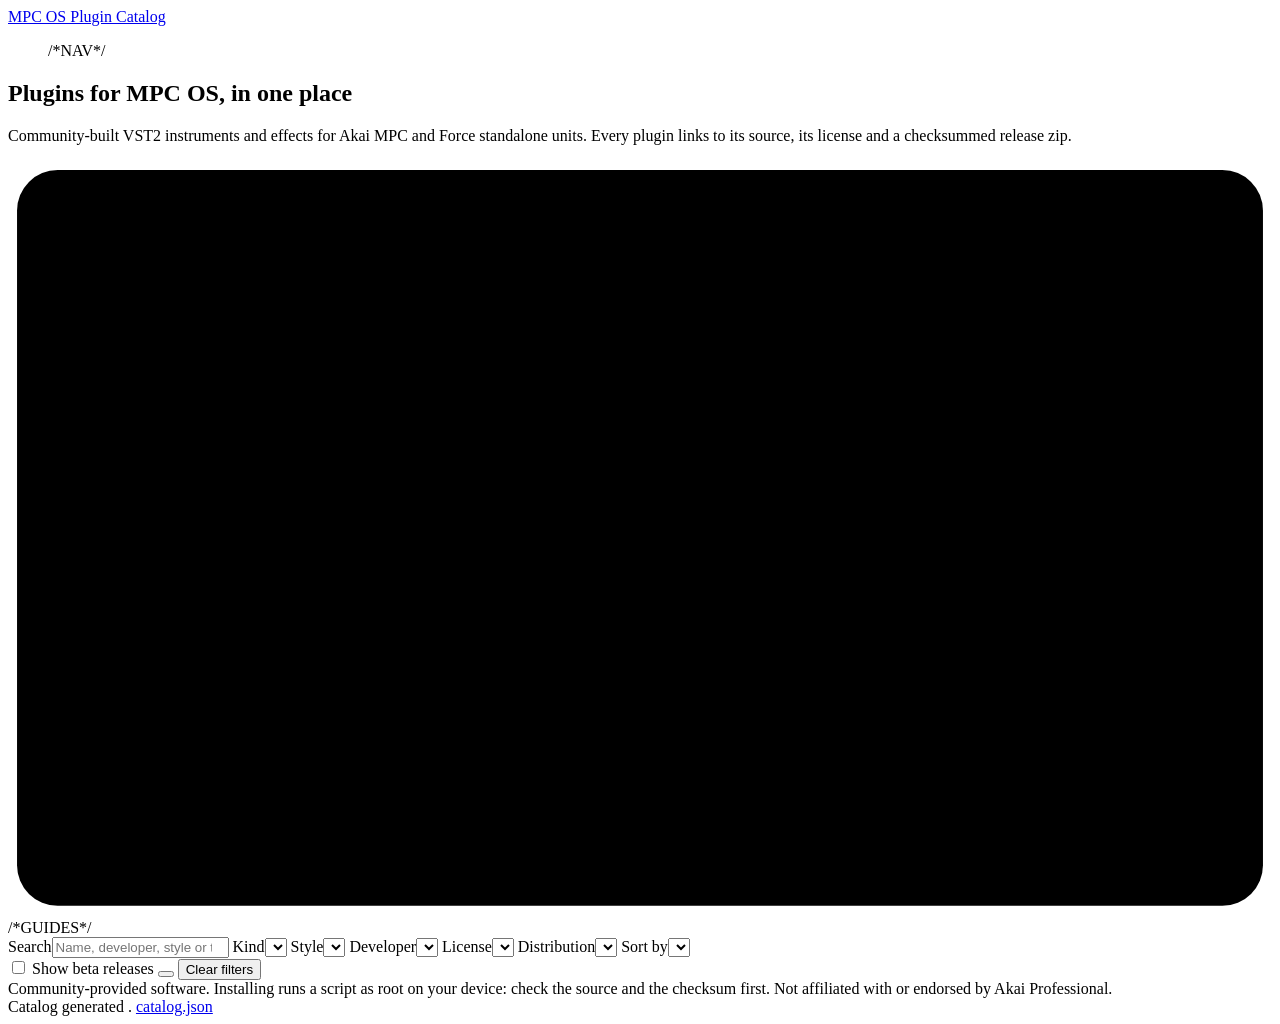
==== tools/catalog_site/index.template.html @ 5e8cc0ba "guide: mention install locations in Connect and What you need, Register as the fix for a plugin that" ====
<!doctype html>
<html lang="en">
<head>
<meta charset="utf-8">
<meta name="viewport" content="width=device-width, initial-scale=1">
<title>MPC OS Plugin Catalog</title>
<meta name="description" content="Community-built VST2 plugins for Akai MPC and Force standalone units, with versions, licenses and checksummed downloads.">
<link rel="alternate" type="application/atom+xml" title="New releases" href="feed.xml">
<link rel="stylesheet" href="https://fonts.googleapis.com/css2?family=Roboto:wght@400;500;700&family=Titillium+Web:wght@400;600;700&display=swap">
<style>
/*SITE_CSS*/
</style>
</head>
<body>
<div class="bar"><div class="wrap nav">
  <div class="brand"><span class="dot"></span><a href="index.html">MPC OS Plugin Catalog</a></div>
  <nav aria-label="Site"><ul>/*NAV*/</ul></nav>
</div></div></div>
<main class="wrap">
  <section class="mast">
    <div>
      <h1>Plugins for MPC OS, in one place</h1>
      <p>Community-built VST2 instruments and effects for Akai MPC and Force standalone units. Every plugin links to its source, its license and a checksummed release zip.</p>
    </div>
    <svg class="mpc" viewBox="0 0 560 334" role="img" aria-label="Line drawing of an MPC: screen with four Q-Link encoders and buttons beneath it, a jog wheel below, and sixteen pads on the left">
      <rect class="body" x="4" y="4" width="552" height="326" rx="18"/>
      <g transform="translate(268 0)">
      <rect class="screen" x="26" y="26" width="240" height="96" rx="6"/>
      <path class="ui" d="M42 44h90M42 60h140M42 74h110M42 88h160"/>
      <rect class="ui-hot" x="42" y="100" width="52" height="14" rx="3"/>
      <path class="ui" d="M222 38v72"/>
      <g id="qlinks"></g>
      <g id="fbtns"></g>
      <circle class="wheel" cx="146" cy="268" r="48"/>
      <circle class="wheel-in" cx="146" cy="268" r="28"/>
      <line class="tick" x1="146" y1="245" x2="146" y2="253"/>
      <g id="sbtns"></g>
      </g>
      <g id="pads"></g>
    </svg>
  </section>

  <div class="pagelist">/*GUIDES*/</div>

  <div class="tools">
    <label class="search">Search<input id="q" type="search" placeholder="Name, developer, style or tag"></label>
    <label>Kind<select id="f-kind"></select></label>
    <label>Style<select id="f-style"></select></label>
    <label>Developer<select id="f-dev"></select></label>
    <label>License<select id="f-lic"></select></label>
    <label>Distribution<select id="f-dist"></select></label>
    <label>Sort by<select id="sort"></select></label>
  </div>
  <div class="status">
    <span id="count" aria-live="polite"></span>
    <span>
      <label><input type="checkbox" id="beta"> Show beta releases</label>
      <button class="dir" type="button" id="dir" aria-label="Reverse sort order"></button>
      <button class="linkbtn" type="button" id="clear">Clear filters</button>
    </span>
  </div>

  <div class="grid" id="grid"></div>
  <p class="empty" id="empty" hidden>No plugins match these filters.</p>

  <details class="install" id="inst" hidden>
    <summary><span id="inst-count"></span><span class="hint">Get the install command</span></summary>
    <div class="body">
      <p>Needs SSH access as <b>root</b> to your device (a modded unit). Save your project first: the script asks before it stops MPC, installs everything you ticked, and starts MPC once.</p>
      <label class="ipl">Your device's IP address<input id="ip" type="text" inputmode="decimal" autocomplete="off" spellcheck="false" placeholder="e.g. 192.168.1.20"></label>
      <p class="ipbad" id="ipbad" role="alert" hidden>Use the address as numbers and dots (or a host name): letters, digits, dots and hyphens only.</p>
      <p class="lab">Paste this into a terminal (Terminal on Mac, PowerShell on Windows 10 or later)</p>
      <pre class="cmd"><code id="cmd-main"></code></pre>
      <div class="actions"><button class="btn-l primary" type="button" id="copy-main">Copy command</button><span class="copied" id="copied" role="status"></span></div>
      <details class="how">
        <summary>Read the script first (recommended)</summary>
        <p>It is one plain shell script. Download it, read it, check its hash, then run it:</p>
        <pre class="cmd"><code id="cmd-review"></code></pre>
        <p class="also" id="hashline"></p>
        <p class="also"><a id="script-link" href="mpc-store.sh">Open mpc-store.sh in your browser</a>. It only installs what you name, checks each download against the checksum in the catalog, and never restarts MPC without asking.</p>
      </details>
      <details class="how">
        <summary>Other commands</summary>
        <p class="also">Same first part, different last word: <code>list</code> (what is available and installed), <code>update</code> (newer versions of what you installed with this script), <code>remove &lt;id&gt;</code>, <code>prune</code> (delete old backups of MPC's settings), <code>sync</code> (register plugin folders you copied into Synths by hand).</p>
        <pre class="cmd"><code id="cmd-more"></code></pre>
      </details>
    </div>
  </details>

  <footer>Community-provided software. Installing runs a script as root on your device: check the source and the checksum first. Not affiliated with or endorsed by Akai Professional.<br>
    Catalog generated <span id="gen"></span>. <a href="catalog.json">catalog.json</a></footer>
</main>

<script id="data" type="application/json">/*CATALOG_JSON*/</script>
<script id="store" type="application/json">/*STORE_JSON*/</script>
<script>
var CAT = JSON.parse(document.getElementById("data").textContent);
var P = CAT.plugins;
var state = { q: "", kind: "", style: "", dev: "", lic: "", dist: "", sort: "updated", rev: false, beta: false, sel: [] };
var STORE = JSON.parse(document.getElementById("store").textContent);
var BY_WARNING = "The result contains firmware-derived data: build it yourself, install it on your own devices only, never share it.";
var ID_RE = /^[a-z0-9]+(-[a-z0-9]+)*$/;
function isBY(p) { return p.distribution === "build-yourself"; }
function kindsOf(p) { var k = [p.kind]; (p.components || []).forEach(function (c) { if (k.indexOf(c.kind) < 0) k.push(c.kind); }); return k; }
var SORTS = {
  name:      { label: "Name",              cmp: function (a, b) { return a.name.localeCompare(b.name); }, desc: false },
  updated:   { label: "Recently updated",  cmp: function (a, b) { return a.updated.localeCompare(b.updated); }, desc: true },
  downloads: { label: "Downloads",         cmp: function (a, b) { return a.downloads - b.downloads; }, desc: true },
  developer: { label: "Developer",         cmp: function (a, b) { return a.author.localeCompare(b.author) || a.name.localeCompare(b.name); }, desc: false },
  kind:      { label: "Kind",              cmp: function (a, b) { return a.kind.localeCompare(b.kind) || a.name.localeCompare(b.name); }, desc: false }
};
function $(id) { return document.getElementById(id); }
function esc(s) { return String(s == null ? "" : s).replace(/[&<>"]/g, function (c) { return {"&":"&amp;","<":"&lt;",">":"&gt;",'"':"&quot;"}[c]; }); }
function uniq(f) { var o = {}; P.forEach(function (p) { var v = f(p); if (v) o[v] = 1; }); return Object.keys(o).sort(); }
function fillSelect(id, all, values, label) {
  $(id).innerHTML = '<option value="">' + all + '</option>' + values.map(function (v) { return '<option value="' + esc(v) + '">' + esc(label ? label(v) : v) + '</option>'; }).join("");
}
var KINDS = { instrument: "Instruments", effect: "Effects" };
var title = function (s) { return s.replace(/-/g, " ").replace(/^./, function (c) { return c.toUpperCase(); }); };
var allKinds = {}; P.forEach(function (p) { kindsOf(p).forEach(function (k) { allKinds[k] = 1; }); });
fillSelect("f-kind", "All kinds", Object.keys(allKinds).sort(), function (v) { return KINDS[v] || v; });
fillSelect("f-dist", "Any distribution", ["release", "build-yourself"], function (v) { return v === "release" ? "Download a release zip" : "Build it yourself"; });
fillSelect("f-style", "All styles", uniq(function (p) { return p.style; }), title);
fillSelect("f-dev", "All developers", uniq(function (p) { return p.author; }));
fillSelect("f-lic", "Any license", ["open", "source-available"], function (v) { return v === "open" ? "Open source" : "Source-available (restricted use)"; });
$("sort").innerHTML = Object.keys(SORTS).map(function (k) { return '<option value="' + k + '">' + SORTS[k].label + '</option>'; }).join("");
$("gen").textContent = CAT.generated || "";

function shown(p) {   /* the version to feature */
  var v = p.versions.filter(function (x) { return !x.yanked; });
  var stable = v.filter(function (x) { return x.channel === "stable"; })[0];
  var beta = v.filter(function (x) { return x.channel === "beta"; })[0];
  if (state.beta && beta && (!stable || beta.date >= stable.date)) return beta;
  return stable || (state.beta ? beta : null) || null;
}
function match(p) {
  var s = state, hay = [p.name, p.author, p.style || "", (p.tags || []).join(" "), p.summary].join(" ").toLowerCase();
  if (s.q && hay.indexOf(s.q.toLowerCase()) < 0) return false;
  if (s.kind && kindsOf(p).indexOf(s.kind) < 0) return false;
  if (s.dist === "build-yourself" && !isBY(p)) return false;
  if (s.dist === "release" && isBY(p)) return false;
  if (s.style && p.style !== s.style) return false;
  if (s.dev && p.author !== s.dev) return false;
  if (s.lic === "open" && p.source_available) return false;
  if (s.lic === "source-available" && !p.source_available) return false;
  return true;
}
function size(n) { return n > 1e6 ? (n / 1e6).toFixed(1) + " MB" : Math.round(n / 1e3) + " KB"; }
function testedRow(v) {
  if (!v) return "";
  return '<dt>Tested on</dt><dd>' + (v.tested && v.tested.length ? v.tested.map(function (t) { return esc(t.device + (t.firmware ? " " + t.firmware : "") + (t.date ? " (" + t.date + ")" : "")); }).join(", ") : "Not reported") + '</dd>';
}
function safeUrl(u) { return /^https:\/\//.test(u) ? u : "#"; }
function card(p) {
  var by = isBY(p), v = shown(p), tags = [];
  if (by) tags.push('<span class="tag build" title="No download: you build it from your own files">Build it yourself</span>');
  tags.push('<span class="tag">' + esc(p.kind) + '</span>');
  if (p.style) tags.push('<span class="tag">' + esc(title(p.style)) + '</span>');
  tags.push('<span class="tag">' + esc(p.license) + '</span>');
  if (p.source_available) tags.push('<span class="tag warn" title="Source is public but the license limits how it may be used">Restricted use</span>');
  (p.tags || []).forEach(function (t) { if (!(by && t === "firmware-derived")) tags.push('<span class="tag">' + esc(t) + '</span>'); });
  var hist = p.versions.length ? '<details class="vers"><summary>Versions (' + p.versions.length + ')</summary><table>' + p.versions.map(function (x) {
    var cols = by ? '<td><a href="' + esc(safeUrl(x.source_url)) + '">tag ' + esc(x.tag) + '</a></td>' : '<td>' + size(x.size) + '</td><td title="sha256 ' + esc(x.sha256) + '">' + esc(x.sha256.slice(0, 10)) + '</td>';
    return '<tr class="' + (x.yanked ? "y" : "") + '"><td>v' + esc(x.version) + '</td><td>' + esc(x.date) + '</td><td>' + esc(x.channel) + (x.yanked ? ", yanked" : "") + '</td>' + cols + '</tr>';
  }).join("") + '</table></details>' : "";
  var head = '<article class="card' + (by ? " by" : "") + '"><header><div><h2>' + esc(p.name) + '</h2><div class="by">by ' + esc(p.author) + '</div></div>' +
    (v ? '<span class="ver" title="Latest ' + (by ? "tag" : esc(v.channel) + " release") + '">v' + esc(v.version) + (v.channel === "beta" ? " beta" : "") + '</span>' : '<span class="ver">' + (by ? "no tag" : "no release") + '</span>') + '</header>' +
    '<div class="tags">' + tags.join("") + '</div><p>' + esc(p.summary) + '</p>';
  if (by) {
    var b = p.build, docs = safeUrl(b.docs_url.replace("{tag}", v ? v.tag : "HEAD"));
    var names = p.requires_user_files.map(function (f) { return esc(f.name); }).join("; ");
    var comps = (p.components || []).length > 1;
    var hasMore = comps || p.requires_user_files.some(function (f) { return f.description; }) || (b.needs || []).length;
    var tested = v ? (v.tested && v.tested.length ? v.tested.map(function (t) { return esc(t.device + (t.firmware ? " " + t.firmware : "") + (t.date ? " (" + t.date + ")" : "")); }).join(", ") : "not reported") : "";
    return head +
      '<p class="needline"><strong>You need:</strong> ' + names + '</p>' +
      '<pre class="cmd"><code>' + esc(b.command) + '</code></pre>' +
      '<p class="line">Run this on your computer (needs Docker), not on the device. <a href="build.html#plugins-you-build-yourself">Step by step</a></p>' +
      (hasMore ? '<details class="how"><summary>Details and other requirements</summary><ul>' + p.requires_user_files.map(function (f) { return '<li><strong>' + esc(f.name) + '</strong>: ' + esc(f.description) + '</li>'; }).join("") + '</ul>' +
        ((b.needs || []).length ? '<p class="also">Also needs: ' + b.needs.map(esc).join(", ") + '.</p>' : '') +
        (comps ? '<p class="also">Installs: ' + p.components.map(function (c) { return esc(c.name + " (" + c.kind + ")"); }).join(", ") + '.</p>' : '') + '</details>' : '') +
      '<p class="fw" role="note">' + esc(BY_WARNING) + '</p>' +
      '<p class="line">Updated ' + esc(p.updated || "n/a") + (v ? ' &middot; Tested on: ' + tested : '') + '</p>' +
      '<div class="actions"><a class="btn-l primary" href="' + esc(docs) + '">How to build</a>' +
      '<a class="btn-l" href="https://github.com/' + esc(p.repo) + '">Source</a></div>' + hist + '</article>';
  }
  return head +
    '<dl class="meta"><dt>Updated</dt><dd>' + esc(p.updated || "n/a") + '</dd><dt>Downloads</dt><dd>' + p.downloads.toLocaleString() + '</dd>' + testedRow(v) +
    (v ? '<dt>Projects</dt><dd>Compat ' + v.param_compat + ' (saved projects break only when this changes)</dd>' : '') + '<dt>Source</dt><dd>' + esc(p.repo) + '</dd></dl>' +
    '<div class="actions">' + (v ? '<a class="btn-l primary" href="' + esc(v.url) + '">Download</a>' : '') +
    '<a class="btn-l" href="https://github.com/' + esc(p.repo) + '">Source</a>' +
    (v && ID_RE.test(p.id) ? '<label class="pick"><input type="checkbox" data-pick="' + esc(p.id) + '"' + (state.sel.indexOf(p.id) >= 0 ? " checked" : "") + '> Add to install list</label>' : '') +
    '</div>' + hist + '</article>';
}
function render() {
  var out = P.filter(match), so = SORTS[state.sort];
  out.sort(function (a, b) { var r = so.cmp(a, b); return (so.desc ? -r : r) * (state.rev ? -1 : 1); });
  $("grid").innerHTML = out.map(card).join("");
  $("empty").hidden = out.length > 0;
  $("count").textContent = out.length + " of " + P.length + " plugin" + (P.length === 1 ? "" : "s");
  var down = so.desc !== state.rev;
  $("dir").textContent = down ? "Z-A / high-low" : "A-Z / low-high";
  $("dir").title = "Sorted " + (down ? "descending" : "ascending");
  save();
}
function save() {
  var d = { q: state.q, kind: state.kind, style: state.style, dev: state.dev, lic: state.lic, dist: state.dist, sort: state.sort === "updated" ? "" : state.sort, rev: state.rev ? "1" : "", beta: state.beta ? "1" : "", sel: state.sel.join(",") }, q = [];
  Object.keys(d).forEach(function (k) { if (d[k]) q.push(k + "=" + encodeURIComponent(d[k])); });
  try { history.replaceState(null, "", q.length ? "#" + q.join("&") : location.pathname + location.search); } catch (e) {}
}
function load() {
  location.hash.replace(/^#/, "").split("&").forEach(function (kv) {
    var i = kv.indexOf("="); if (i < 0) return;
    var k = kv.slice(0, i), v = decodeURIComponent(kv.slice(i + 1));
    if (k === "rev" || k === "beta") state[k] = v === "1";
    else if (k === "sel") state.sel = v.split(",").filter(function (id) { return ID_RE.test(id) && P.some(function (p) { return p.id === id && !isBY(p); }); });
    else if (k in state) state[k] = v;
  });
  if (!SORTS[state.sort]) state.sort = "updated";
}
var map = { "q": "q", "f-kind": "kind", "f-style": "style", "f-dev": "dev", "f-lic": "lic", "f-dist": "dist", "sort": "sort" };
Object.keys(map).forEach(function (id) { $(id).addEventListener(id === "q" ? "input" : "change", function () { state[map[id]] = $(id).value; if (id === "sort") state.rev = false; render(); }); });
$("beta").addEventListener("change", function () { state.beta = $("beta").checked; render(); });
$("dir").addEventListener("click", function () { state.rev = !state.rev; render(); });
$("clear").addEventListener("click", function () { state = { q: "", kind: "", style: "", dev: "", lic: "", dist: "", sort: "updated", rev: false, beta: false, sel: state.sel }; sync(); render(); });
function sync() { Object.keys(map).forEach(function (id) { $(id).value = state[map[id]]; }); $("beta").checked = state.beta; }
load(); sync(); render();

/* Install command: ssh into the device, download mpc-store.sh from this site, run it. The plugin ids are validated above and the
   address below, and everything is written with textContent, so nothing typed here can inject markup or shell syntax. */
var SITE = /^https?:$/.test(location.protocol) ? new URL(".", location.href).href : "https://sd88me.github.io/mpc-vst-plugins/";
var IP_RE = /^[A-Za-z0-9]([A-Za-z0-9.-]*[A-Za-z0-9])?$/;
function target() { var v = $("ip").value.trim(); return v && IP_RE.test(v) ? v : "<device-ip>"; }
function withScript(args, tty) {   /* one ssh call: fetch the script, then run it. -t so its questions can be answered */
  return "ssh " + (tty ? "-t " : "") + "root@" + target() + ' "wget -qO /tmp/mpc-store.sh ' + SITE + "mpc-store.sh && sh /tmp/mpc-store.sh " + args + '"';
}
function panel() {
  var n = state.sel.length, bad = $("ip").value.trim() !== "" && !IP_RE.test($("ip").value.trim());
  $("inst").hidden = n === 0;
  $("inst-count").textContent = n + " plugin" + (n === 1 ? "" : "s") + " selected";
  $("ipbad").hidden = !bad;
  $("cmd-main").textContent = withScript("install " + state.sel.join(" "), true);
  var t = target();
  $("cmd-review").textContent = 'ssh root@' + t + ' "wget -qO /tmp/mpc-store.sh ' + SITE + 'mpc-store.sh"\n' +
    'ssh root@' + t + ' "cat /tmp/mpc-store.sh"\n' +
    (STORE["mpc-store.sh"] ? 'ssh root@' + t + ' "sha256sum /tmp/mpc-store.sh"\n' : "") +
    'ssh -t root@' + t + ' "sh /tmp/mpc-store.sh install ' + state.sel.join(" ") + '"';
  $("hashline").textContent = STORE["mpc-store.sh"] ? "The hash it should print: " + STORE["mpc-store.sh"] : "";
  $("script-link").href = SITE + "mpc-store.sh";
  $("cmd-more").textContent = ["list", "update", "prune --keep 10", "sync"].map(function (a) { return withScript(a, a !== "list"); }).join("\n\n");
}
$("grid").addEventListener("change", function (e) {
  var id = e.target.getAttribute && e.target.getAttribute("data-pick"); if (!id) return;
  var i = state.sel.indexOf(id);
  if (e.target.checked && i < 0) state.sel.push(id); else if (!e.target.checked && i >= 0) state.sel.splice(i, 1);
  panel(); save();
});
$("ip").addEventListener("input", panel);
$("copy-main").addEventListener("click", function () {
  var text = $("cmd-main").textContent, done = function () { $("copied").textContent = "Copied"; setTimeout(function () { $("copied").textContent = ""; }, 2000); };
  if (navigator.clipboard && navigator.clipboard.writeText) navigator.clipboard.writeText(text).then(done, function () { selectCmd(); });
  else selectCmd();
  function selectCmd() { var r = document.createRange(); r.selectNodeContents($("cmd-main")); var s = getSelection(); s.removeAllRanges(); s.addRange(r); $("copied").textContent = "Selected: press Ctrl+C / Cmd+C"; }
});
panel();

/* MPC drawing */
function put(id, html) { $(id).innerHTML = html; }
var h = "", i, j;
for (i = 0; i < 4; i++) { var cx = 26 + 30 + i * 60; h += '<circle class="knob" cx="' + cx + '" cy="146" r="12"/><line class="tick" x1="' + cx + '" y1="137" x2="' + cx + '" y2="142" transform="rotate(' + (i * 40 - 60) + ' ' + cx + ' 146)"/>'; }
put("qlinks", h);
h = ""; for (j = 0; j < 2; j++) for (i = 0; i < 6; i++) h += '<rect class="btn" x="' + (26 + i * 40.6) + '" y="' + (176 + j * 20) + '" width="34" height="14" rx="3"/>';
put("fbtns", h);
h = ""; for (j = 0; j < 3; j++) { h += '<rect class="btn' + (j === 2 ? " rec" : "") + '" x="26" y="' + (240 + j * 24) + '" width="40" height="18" rx="3"/><rect class="btn" x="226" y="' + (240 + j * 24) + '" width="40" height="18" rx="3"/>'; }
put("sbtns", h);
var lit = { 1: "on", 2: "on", 6: "alt", 9: "on", 11: "on pulse", 14: "alt" };
h = ""; for (i = 0; i < 16; i++) { var r = Math.floor(i / 4), c = i % 4; h += '<rect class="pad ' + (lit[i] || "") + '" x="' + (26 + c * 63) + '" y="' + (26 + r * 71) + '" width="57" height="65" rx="5"/>'; }
put("pads", h);
</script>
</body>
</html>
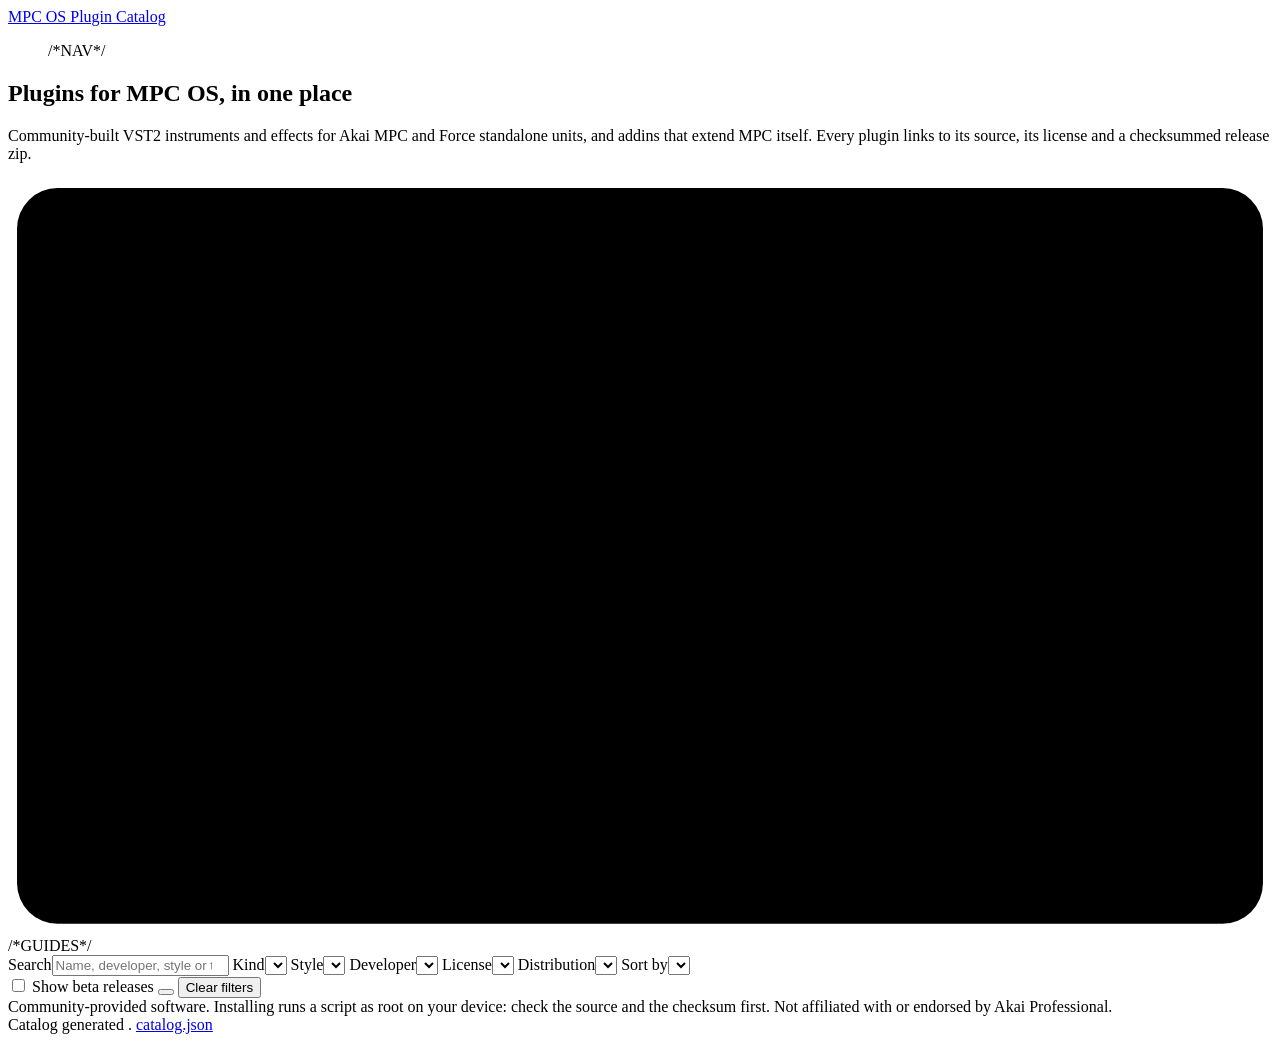
==== commit 7726388c: "catalog: addin entries (kind "addin") in the registry, catalog.tsv and the site An addin entry is a " ====
--- a/tools/catalog_site/index.template.html
+++ b/tools/catalog_site/index.template.html
@@ -20,7 +20,7 @@
   <section class="mast">
     <div>
       <h1>Plugins for MPC OS, in one place</h1>
-      <p>Community-built VST2 instruments and effects for Akai MPC and Force standalone units. Every plugin links to its source, its license and a checksummed release zip.</p>
+      <p>Community-built VST2 instruments and effects for Akai MPC and Force standalone units, and addins that extend MPC itself. Every plugin links to its source, its license and a checksummed release zip.</p>
     </div>
     <svg class="mpc" viewBox="0 0 560 334" role="img" aria-label="Line drawing of an MPC: screen with four Q-Link encoders and buttons beneath it, a jog wheel below, and sixteen pads on the left">
       <rect class="body" x="4" y="4" width="552" height="326" rx="18"/>
@@ -115,7 +115,7 @@
 function fillSelect(id, all, values, label) {
   $(id).innerHTML = '<option value="">' + all + '</option>' + values.map(function (v) { return '<option value="' + esc(v) + '">' + esc(label ? label(v) : v) + '</option>'; }).join("");
 }
-var KINDS = { instrument: "Instruments", effect: "Effects" };
+var KINDS = { instrument: "Instruments", effect: "Effects", addin: "Addins" };
 var title = function (s) { return s.replace(/-/g, " ").replace(/^./, function (c) { return c.toUpperCase(); }); };
 var allKinds = {}; P.forEach(function (p) { kindsOf(p).forEach(function (k) { allKinds[k] = 1; }); });
 fillSelect("f-kind", "All kinds", Object.keys(allKinds).sort(), function (v) { return KINDS[v] || v; });
@@ -154,7 +154,7 @@
 function card(p) {
   var by = isBY(p), v = shown(p), tags = [];
   if (by) tags.push('<span class="tag build" title="No download: you build it from your own files">Build it yourself</span>');
-  tags.push('<span class="tag">' + esc(p.kind) + '</span>');
+  tags.push(p.kind === "addin" ? '<span class="tag" title="Loaded into MPC when it starts (LD_PRELOAD), not a plugin on a track">addin</span>' : '<span class="tag">' + esc(p.kind) + '</span>');
   if (p.style) tags.push('<span class="tag">' + esc(title(p.style)) + '</span>');
   tags.push('<span class="tag">' + esc(p.license) + '</span>');
   if (p.source_available) tags.push('<span class="tag warn" title="Source is public but the license limits how it may be used">Restricted use</span>');
@@ -186,7 +186,7 @@
   }
   return head +
     '<dl class="meta"><dt>Updated</dt><dd>' + esc(p.updated || "n/a") + '</dd><dt>Downloads</dt><dd>' + p.downloads.toLocaleString() + '</dd>' + testedRow(v) +
-    (v ? '<dt>Projects</dt><dd>Compat ' + v.param_compat + ' (saved projects break only when this changes)</dd>' : '') + '<dt>Source</dt><dd>' + esc(p.repo) + '</dd></dl>' +
+    (v && p.kind !== "addin" ? '<dt>Projects</dt><dd>Compat ' + v.param_compat + ' (saved projects break only when this changes)</dd>' : '') + '<dt>Source</dt><dd>' + esc(p.repo) + '</dd></dl>' +
     '<div class="actions">' + (v ? '<a class="btn-l primary" href="' + esc(v.url) + '">Download</a>' : '') +
     '<a class="btn-l" href="https://github.com/' + esc(p.repo) + '">Source</a>' +
     (v && ID_RE.test(p.id) ? '<label class="pick"><input type="checkbox" data-pick="' + esc(p.id) + '"' + (state.sel.indexOf(p.id) >= 0 ? " checked" : "") + '> Add to install list</label>' : '') +
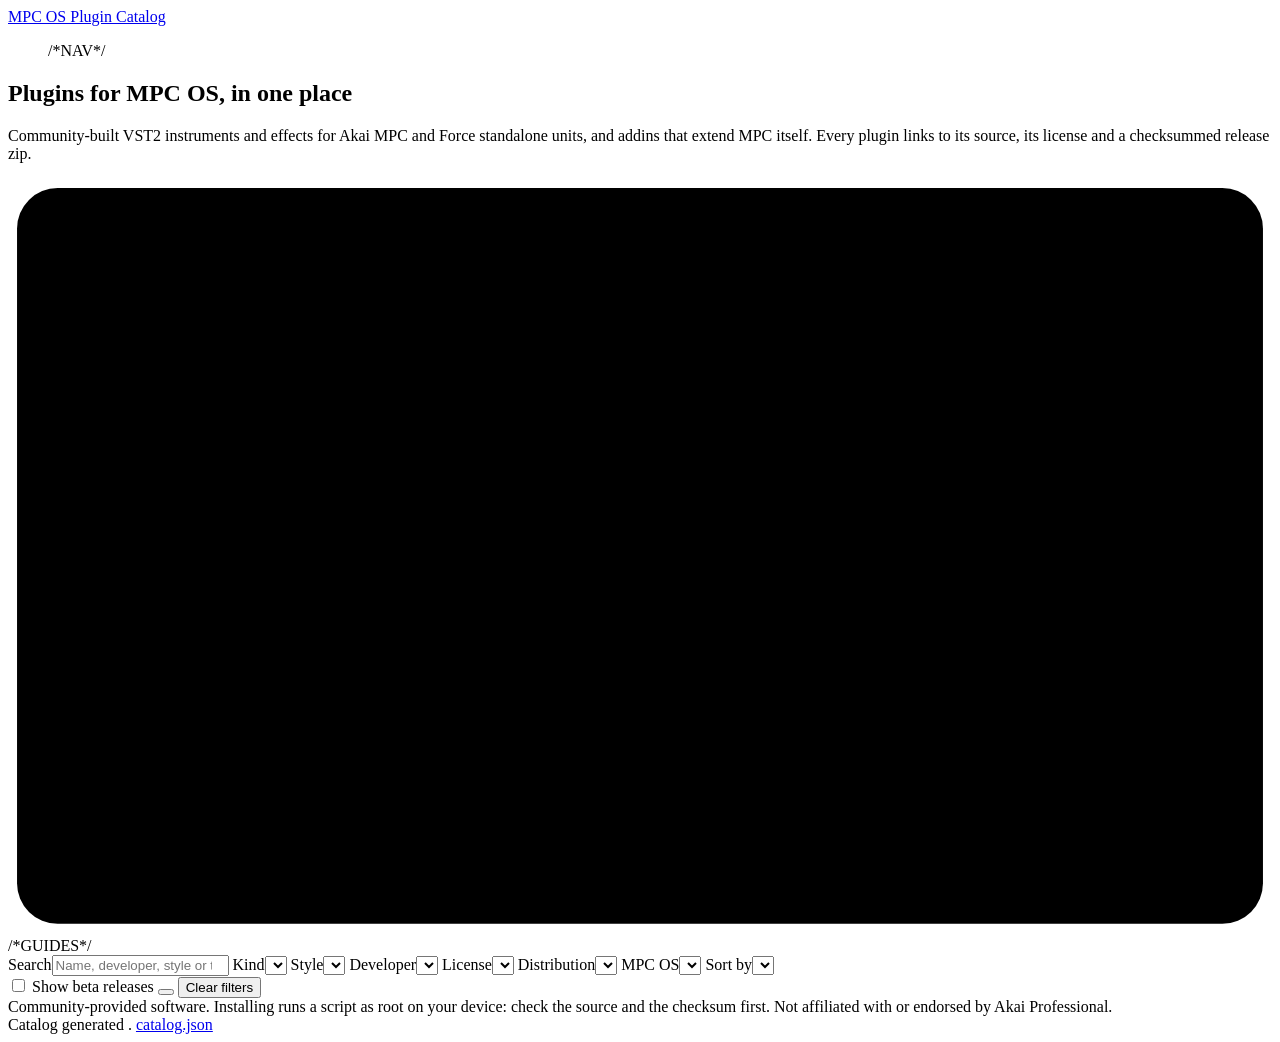
==== commit 9eb1516c: "catalog site: plugin screenshot at the top of its card, edge to edge Co-authored-by: Cursor <cursora" ====
--- a/tools/catalog_site/index.template.html
+++ b/tools/catalog_site/index.template.html
@@ -49,6 +49,7 @@
     <label>Developer<select id="f-dev"></select></label>
     <label>License<select id="f-lic"></select></label>
     <label>Distribution<select id="f-dist"></select></label>
+    <label>MPC OS<select id="f-os"></select></label>
     <label>Sort by<select id="sort"></select></label>
   </div>
   <div class="status">
@@ -96,7 +97,7 @@
 <script>
 var CAT = JSON.parse(document.getElementById("data").textContent);
 var P = CAT.plugins;
-var state = { q: "", kind: "", style: "", dev: "", lic: "", dist: "", sort: "updated", rev: false, beta: false, sel: [] };
+var state = { q: "", kind: "", style: "", dev: "", lic: "", dist: "", os: "", sort: "updated", rev: false, beta: false, sel: [] };
 var STORE = JSON.parse(document.getElementById("store").textContent);
 var BY_WARNING = "The result contains firmware-derived data: build it yourself, install it on your own devices only, never share it.";
 var ID_RE = /^[a-z0-9]+(-[a-z0-9]+)*$/;
@@ -120,6 +121,7 @@
 var allKinds = {}; P.forEach(function (p) { kindsOf(p).forEach(function (k) { allKinds[k] = 1; }); });
 fillSelect("f-kind", "All kinds", Object.keys(allKinds).sort(), function (v) { return KINDS[v] || v; });
 fillSelect("f-dist", "Any distribution", ["release", "build-yourself"], function (v) { return v === "release" ? "Download a release zip" : "Build it yourself"; });
+fillSelect("f-os", "Any MPC OS", ["2x", "3x"], function (v) { return v === "2x" ? "Works on MPC OS 2.x" : "MPC OS 3.x only"; });
 fillSelect("f-style", "All styles", uniq(function (p) { return p.style; }), title);
 fillSelect("f-dev", "All developers", uniq(function (p) { return p.author; }));
 fillSelect("f-lic", "Any license", ["open", "source-available"], function (v) { return v === "open" ? "Open source" : "Source-available (restricted use)"; });
@@ -132,6 +134,24 @@
   var beta = v.filter(function (x) { return x.channel === "beta"; })[0];
   if (state.beta && beta && (!stable || beta.date >= stable.date)) return beta;
   return stable || (state.beta ? beta : null) || null;
+}
+/* Which MPC OS generations a version works on (catalog_check.py works it out from the skin and glibc; docs/OS2_SKINS.md). Absent for
+   addins, build-yourself entries and catalogs built before the field: no badge then. */
+function osGens(v) { return v && v.os_compat && v.os_compat.length ? v.os_compat : null; }
+function tested2x(v) { return !!(v && (v.tested || []).some(function (t) { return /^2\./.test(t.firmware || ""); })); }
+function osWhy(v) {   /* plain words; the exact reasons stay in the tooltip */
+  var w = v.os_compat_why || [], lib = w.some(function (x) { return /^needs glibc/.test(x); }), skin = w.some(function (x) { return !/^needs glibc/.test(x); });
+  return (lib ? "needs a newer system library than MPC OS 2.x has" : "") + (lib && skin ? "; " : "") + (skin ? "its skin uses a newer file format than MPC OS 2.x reads" : "");
+}
+function osTag(v) {
+  var g = osGens(v); if (!g) return "";
+  if (g.indexOf("2.x") >= 0) return '<span class="tag ok" title="' + esc("Skin and library checked against MPC OS 2.15.1's own skins and glibc. " + (tested2x(v) ? "Tested on a 2.x unit." : "Not yet tested on a 2.x unit.")) + '">MPC OS 2.x + 3.x' + (tested2x(v) ? " &middot; tested" : "") + '</span>';
+  return '<span class="tag warn" title="' + esc("Not compatible with MPC OS 2.x" + (osWhy(v) ? ": " + osWhy(v) : "") + ((v.os_compat_why || []).length ? " (" + v.os_compat_why.join("; ") + ")" : "")) + '">MPC OS 3.x only</span>';
+}
+function osRow(v) {
+  var g = osGens(v); if (!g) return "";
+  if (g.indexOf("2.x") >= 0) return '<dt>MPC OS</dt><dd>2.x and 3.x (' + (tested2x(v) ? "tested on a 2.x unit" : "checked against 2.15.1's own skins, not yet tested on a 2.x unit") + ')</dd>';
+  return '<dt>MPC OS</dt><dd>3.x only' + (osWhy(v) ? ' (' + esc(osWhy(v)) + ')' : '') + '</dd>';
 }
 function match(p) {
   var s = state, hay = [p.name, p.author, p.style || "", (p.tags || []).join(" "), p.summary].join(" ").toLowerCase();
@@ -143,6 +163,7 @@
   if (s.dev && p.author !== s.dev) return false;
   if (s.lic === "open" && p.source_available) return false;
   if (s.lic === "source-available" && !p.source_available) return false;
+  if (s.os) { var g = osGens(shown(p)); if (!g || (s.os === "2x") !== (g.indexOf("2.x") >= 0)) return false; }
   return true;
 }
 function size(n) { return n > 1e6 ? (n / 1e6).toFixed(1) + " MB" : Math.round(n / 1e3) + " KB"; }
@@ -158,12 +179,14 @@
   if (p.style) tags.push('<span class="tag">' + esc(title(p.style)) + '</span>');
   tags.push('<span class="tag">' + esc(p.license) + '</span>');
   if (p.source_available) tags.push('<span class="tag warn" title="Source is public but the license limits how it may be used">Restricted use</span>');
+  if (!by && p.kind !== "addin" && osTag(v)) tags.push(osTag(v));
   (p.tags || []).forEach(function (t) { if (!(by && t === "firmware-derived")) tags.push('<span class="tag">' + esc(t) + '</span>'); });
   var hist = p.versions.length ? '<details class="vers"><summary>Versions (' + p.versions.length + ')</summary><table>' + p.versions.map(function (x) {
     var cols = by ? '<td><a href="' + esc(safeUrl(x.source_url)) + '">tag ' + esc(x.tag) + '</a></td>' : '<td>' + size(x.size) + '</td><td title="sha256 ' + esc(x.sha256) + '">' + esc(x.sha256.slice(0, 10)) + '</td>';
     return '<tr class="' + (x.yanked ? "y" : "") + '"><td>v' + esc(x.version) + '</td><td>' + esc(x.date) + '</td><td>' + esc(x.channel) + (x.yanked ? ", yanked" : "") + '</td>' + cols + '</tr>';
   }).join("") + '</table></details>' : "";
-  var head = '<article class="card' + (by ? " by" : "") + '"><header><div><h2>' + esc(p.name) + '</h2><div class="by">by ' + esc(p.author) + '</div></div>' +
+  var shot = p.screenshot && safeUrl(p.screenshot) !== "#" ? '<a class="shot" href="' + esc(p.screenshot) + '"><img src="' + esc(p.screenshot) + '" alt="' + esc(p.name) + ' screenshot" loading="lazy"></a>' : "";
+  var head = '<article class="card' + (by ? " by" : "") + '">' + shot + '<header><div><h2>' + esc(p.name) + '</h2><div class="by">by ' + esc(p.author) + '</div></div>' +
     (v ? '<span class="ver" title="Latest ' + (by ? "tag" : esc(v.channel) + " release") + '">v' + esc(v.version) + (v.channel === "beta" ? " beta" : "") + '</span>' : '<span class="ver">' + (by ? "no tag" : "no release") + '</span>') + '</header>' +
     '<div class="tags">' + tags.join("") + '</div><p>' + esc(p.summary) + '</p>';
   if (by) {
@@ -185,7 +208,7 @@
       '<a class="btn-l" href="https://github.com/' + esc(p.repo) + '">Source</a></div>' + hist + '</article>';
   }
   return head +
-    '<dl class="meta"><dt>Updated</dt><dd>' + esc(p.updated || "n/a") + '</dd><dt>Downloads</dt><dd>' + p.downloads.toLocaleString() + '</dd>' + testedRow(v) +
+    '<dl class="meta"><dt>Updated</dt><dd>' + esc(p.updated || "n/a") + '</dd><dt>Downloads</dt><dd>' + p.downloads.toLocaleString() + '</dd>' + testedRow(v) + (p.kind !== "addin" ? osRow(v) : "") +
     (v && p.kind !== "addin" ? '<dt>Projects</dt><dd>Compat ' + v.param_compat + ' (saved projects break only when this changes)</dd>' : '') + '<dt>Source</dt><dd>' + esc(p.repo) + '</dd></dl>' +
     '<div class="actions">' + (v ? '<a class="btn-l primary" href="' + esc(v.url) + '">Download</a>' : '') +
     '<a class="btn-l" href="https://github.com/' + esc(p.repo) + '">Source</a>' +
@@ -204,7 +227,7 @@
   save();
 }
 function save() {
-  var d = { q: state.q, kind: state.kind, style: state.style, dev: state.dev, lic: state.lic, dist: state.dist, sort: state.sort === "updated" ? "" : state.sort, rev: state.rev ? "1" : "", beta: state.beta ? "1" : "", sel: state.sel.join(",") }, q = [];
+  var d = { q: state.q, kind: state.kind, style: state.style, dev: state.dev, lic: state.lic, dist: state.dist, os: state.os, sort: state.sort === "updated" ? "" : state.sort, rev: state.rev ? "1" : "", beta: state.beta ? "1" : "", sel: state.sel.join(",") }, q = [];
   Object.keys(d).forEach(function (k) { if (d[k]) q.push(k + "=" + encodeURIComponent(d[k])); });
   try { history.replaceState(null, "", q.length ? "#" + q.join("&") : location.pathname + location.search); } catch (e) {}
 }
@@ -218,11 +241,11 @@
   });
   if (!SORTS[state.sort]) state.sort = "updated";
 }
-var map = { "q": "q", "f-kind": "kind", "f-style": "style", "f-dev": "dev", "f-lic": "lic", "f-dist": "dist", "sort": "sort" };
+var map = { "q": "q", "f-kind": "kind", "f-style": "style", "f-dev": "dev", "f-lic": "lic", "f-dist": "dist", "f-os": "os", "sort": "sort" };
 Object.keys(map).forEach(function (id) { $(id).addEventListener(id === "q" ? "input" : "change", function () { state[map[id]] = $(id).value; if (id === "sort") state.rev = false; render(); }); });
 $("beta").addEventListener("change", function () { state.beta = $("beta").checked; render(); });
 $("dir").addEventListener("click", function () { state.rev = !state.rev; render(); });
-$("clear").addEventListener("click", function () { state = { q: "", kind: "", style: "", dev: "", lic: "", dist: "", sort: "updated", rev: false, beta: false, sel: state.sel }; sync(); render(); });
+$("clear").addEventListener("click", function () { state = { q: "", kind: "", style: "", dev: "", lic: "", dist: "", os: "", sort: "updated", rev: false, beta: false, sel: state.sel }; sync(); render(); });
 function sync() { Object.keys(map).forEach(function (id) { $(id).value = state[map[id]]; }); $("beta").checked = state.beta; }
 load(); sync(); render();
 
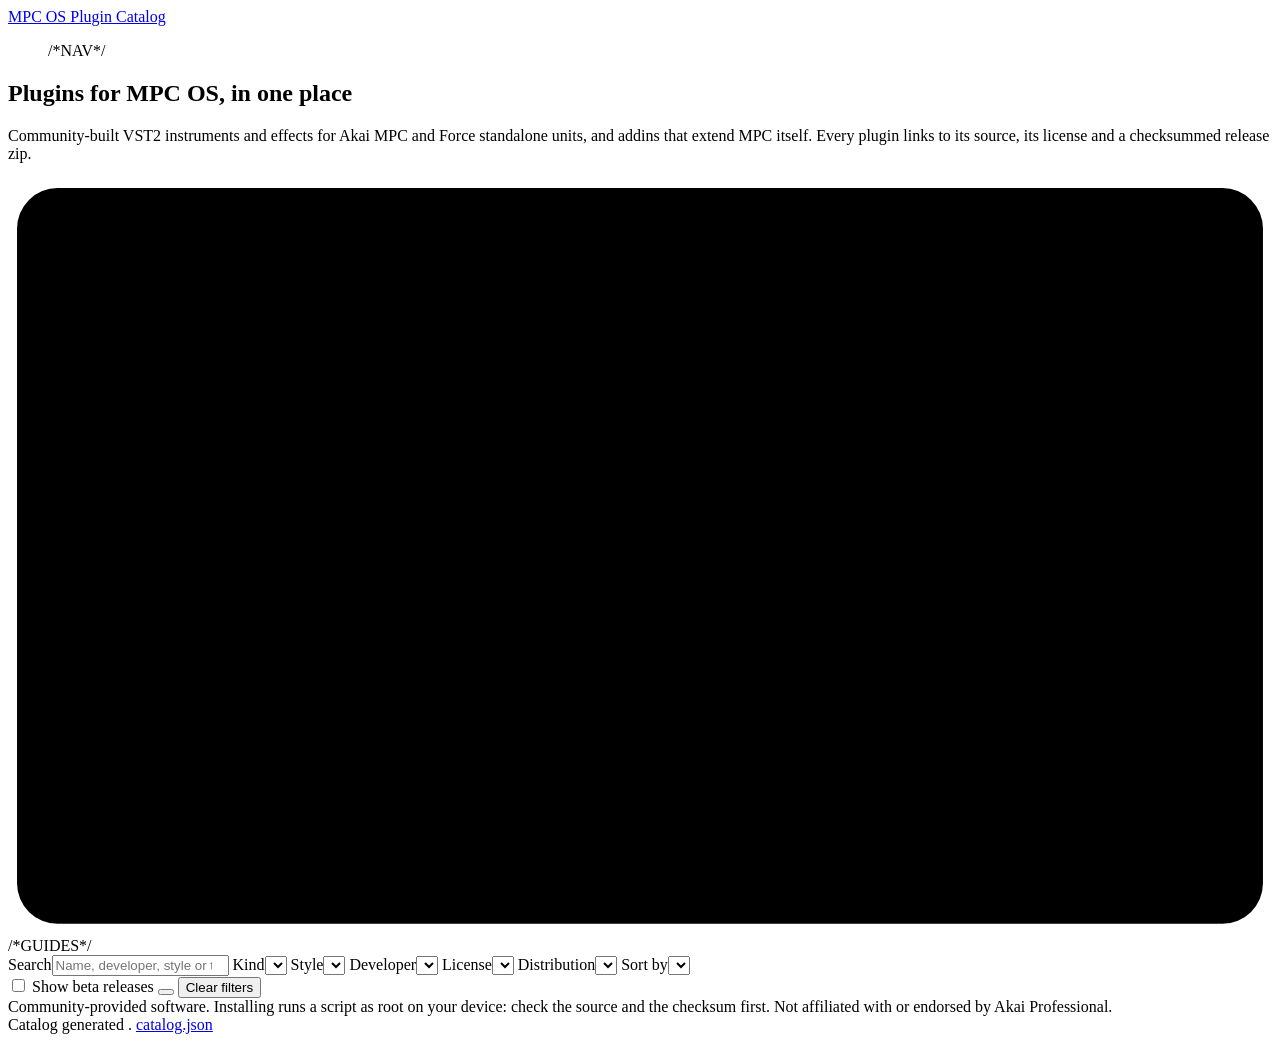
==== commit 670b20b9: "Merge pull request #144 from jacob-sabella/addins Addins: shared LD_PRELOAD installer, catalog kind " ====
--- a/tools/catalog_site/index.template.html
+++ b/tools/catalog_site/index.template.html
@@ -49,7 +49,6 @@
     <label>Developer<select id="f-dev"></select></label>
     <label>License<select id="f-lic"></select></label>
     <label>Distribution<select id="f-dist"></select></label>
-    <label>MPC OS<select id="f-os"></select></label>
     <label>Sort by<select id="sort"></select></label>
   </div>
   <div class="status">
@@ -97,7 +96,7 @@
 <script>
 var CAT = JSON.parse(document.getElementById("data").textContent);
 var P = CAT.plugins;
-var state = { q: "", kind: "", style: "", dev: "", lic: "", dist: "", os: "", sort: "updated", rev: false, beta: false, sel: [] };
+var state = { q: "", kind: "", style: "", dev: "", lic: "", dist: "", sort: "updated", rev: false, beta: false, sel: [] };
 var STORE = JSON.parse(document.getElementById("store").textContent);
 var BY_WARNING = "The result contains firmware-derived data: build it yourself, install it on your own devices only, never share it.";
 var ID_RE = /^[a-z0-9]+(-[a-z0-9]+)*$/;
@@ -121,7 +120,6 @@
 var allKinds = {}; P.forEach(function (p) { kindsOf(p).forEach(function (k) { allKinds[k] = 1; }); });
 fillSelect("f-kind", "All kinds", Object.keys(allKinds).sort(), function (v) { return KINDS[v] || v; });
 fillSelect("f-dist", "Any distribution", ["release", "build-yourself"], function (v) { return v === "release" ? "Download a release zip" : "Build it yourself"; });
-fillSelect("f-os", "Any MPC OS", ["2x", "3x"], function (v) { return v === "2x" ? "Works on MPC OS 2.x" : "MPC OS 3.x only"; });
 fillSelect("f-style", "All styles", uniq(function (p) { return p.style; }), title);
 fillSelect("f-dev", "All developers", uniq(function (p) { return p.author; }));
 fillSelect("f-lic", "Any license", ["open", "source-available"], function (v) { return v === "open" ? "Open source" : "Source-available (restricted use)"; });
@@ -134,24 +132,6 @@
   var beta = v.filter(function (x) { return x.channel === "beta"; })[0];
   if (state.beta && beta && (!stable || beta.date >= stable.date)) return beta;
   return stable || (state.beta ? beta : null) || null;
-}
-/* Which MPC OS generations a version works on (catalog_check.py works it out from the skin and glibc; docs/OS2_SKINS.md). Absent for
-   addins, build-yourself entries and catalogs built before the field: no badge then. */
-function osGens(v) { return v && v.os_compat && v.os_compat.length ? v.os_compat : null; }
-function tested2x(v) { return !!(v && (v.tested || []).some(function (t) { return /^2\./.test(t.firmware || ""); })); }
-function osWhy(v) {   /* plain words; the exact reasons stay in the tooltip */
-  var w = v.os_compat_why || [], lib = w.some(function (x) { return /^needs glibc/.test(x); }), skin = w.some(function (x) { return !/^needs glibc/.test(x); });
-  return (lib ? "needs a newer system library than MPC OS 2.x has" : "") + (lib && skin ? "; " : "") + (skin ? "its skin uses a newer file format than MPC OS 2.x reads" : "");
-}
-function osTag(v) {
-  var g = osGens(v); if (!g) return "";
-  if (g.indexOf("2.x") >= 0) return '<span class="tag ok" title="' + esc("Skin and library checked against MPC OS 2.15.1's own skins and glibc. " + (tested2x(v) ? "Tested on a 2.x unit." : "Not yet tested on a 2.x unit.")) + '">MPC OS 2.x + 3.x' + (tested2x(v) ? " &middot; tested" : "") + '</span>';
-  return '<span class="tag warn" title="' + esc("Not compatible with MPC OS 2.x" + (osWhy(v) ? ": " + osWhy(v) : "") + ((v.os_compat_why || []).length ? " (" + v.os_compat_why.join("; ") + ")" : "")) + '">MPC OS 3.x only</span>';
-}
-function osRow(v) {
-  var g = osGens(v); if (!g) return "";
-  if (g.indexOf("2.x") >= 0) return '<dt>MPC OS</dt><dd>2.x and 3.x (' + (tested2x(v) ? "tested on a 2.x unit" : "checked against 2.15.1's own skins, not yet tested on a 2.x unit") + ')</dd>';
-  return '<dt>MPC OS</dt><dd>3.x only' + (osWhy(v) ? ' (' + esc(osWhy(v)) + ')' : '') + '</dd>';
 }
 function match(p) {
   var s = state, hay = [p.name, p.author, p.style || "", (p.tags || []).join(" "), p.summary].join(" ").toLowerCase();
@@ -163,7 +143,6 @@
   if (s.dev && p.author !== s.dev) return false;
   if (s.lic === "open" && p.source_available) return false;
   if (s.lic === "source-available" && !p.source_available) return false;
-  if (s.os) { var g = osGens(shown(p)); if (!g || (s.os === "2x") !== (g.indexOf("2.x") >= 0)) return false; }
   return true;
 }
 function size(n) { return n > 1e6 ? (n / 1e6).toFixed(1) + " MB" : Math.round(n / 1e3) + " KB"; }
@@ -179,14 +158,12 @@
   if (p.style) tags.push('<span class="tag">' + esc(title(p.style)) + '</span>');
   tags.push('<span class="tag">' + esc(p.license) + '</span>');
   if (p.source_available) tags.push('<span class="tag warn" title="Source is public but the license limits how it may be used">Restricted use</span>');
-  if (!by && p.kind !== "addin" && osTag(v)) tags.push(osTag(v));
   (p.tags || []).forEach(function (t) { if (!(by && t === "firmware-derived")) tags.push('<span class="tag">' + esc(t) + '</span>'); });
   var hist = p.versions.length ? '<details class="vers"><summary>Versions (' + p.versions.length + ')</summary><table>' + p.versions.map(function (x) {
     var cols = by ? '<td><a href="' + esc(safeUrl(x.source_url)) + '">tag ' + esc(x.tag) + '</a></td>' : '<td>' + size(x.size) + '</td><td title="sha256 ' + esc(x.sha256) + '">' + esc(x.sha256.slice(0, 10)) + '</td>';
     return '<tr class="' + (x.yanked ? "y" : "") + '"><td>v' + esc(x.version) + '</td><td>' + esc(x.date) + '</td><td>' + esc(x.channel) + (x.yanked ? ", yanked" : "") + '</td>' + cols + '</tr>';
   }).join("") + '</table></details>' : "";
-  var shot = p.screenshot && safeUrl(p.screenshot) !== "#" ? '<a class="shot" href="' + esc(p.screenshot) + '"><img src="' + esc(p.screenshot) + '" alt="' + esc(p.name) + ' screenshot" loading="lazy"></a>' : "";
-  var head = '<article class="card' + (by ? " by" : "") + '">' + shot + '<header><div><h2>' + esc(p.name) + '</h2><div class="by">by ' + esc(p.author) + '</div></div>' +
+  var head = '<article class="card' + (by ? " by" : "") + '"><header><div><h2>' + esc(p.name) + '</h2><div class="by">by ' + esc(p.author) + '</div></div>' +
     (v ? '<span class="ver" title="Latest ' + (by ? "tag" : esc(v.channel) + " release") + '">v' + esc(v.version) + (v.channel === "beta" ? " beta" : "") + '</span>' : '<span class="ver">' + (by ? "no tag" : "no release") + '</span>') + '</header>' +
     '<div class="tags">' + tags.join("") + '</div><p>' + esc(p.summary) + '</p>';
   if (by) {
@@ -208,7 +185,7 @@
       '<a class="btn-l" href="https://github.com/' + esc(p.repo) + '">Source</a></div>' + hist + '</article>';
   }
   return head +
-    '<dl class="meta"><dt>Updated</dt><dd>' + esc(p.updated || "n/a") + '</dd><dt>Downloads</dt><dd>' + p.downloads.toLocaleString() + '</dd>' + testedRow(v) + (p.kind !== "addin" ? osRow(v) : "") +
+    '<dl class="meta"><dt>Updated</dt><dd>' + esc(p.updated || "n/a") + '</dd><dt>Downloads</dt><dd>' + p.downloads.toLocaleString() + '</dd>' + testedRow(v) +
     (v && p.kind !== "addin" ? '<dt>Projects</dt><dd>Compat ' + v.param_compat + ' (saved projects break only when this changes)</dd>' : '') + '<dt>Source</dt><dd>' + esc(p.repo) + '</dd></dl>' +
     '<div class="actions">' + (v ? '<a class="btn-l primary" href="' + esc(v.url) + '">Download</a>' : '') +
     '<a class="btn-l" href="https://github.com/' + esc(p.repo) + '">Source</a>' +
@@ -227,7 +204,7 @@
   save();
 }
 function save() {
-  var d = { q: state.q, kind: state.kind, style: state.style, dev: state.dev, lic: state.lic, dist: state.dist, os: state.os, sort: state.sort === "updated" ? "" : state.sort, rev: state.rev ? "1" : "", beta: state.beta ? "1" : "", sel: state.sel.join(",") }, q = [];
+  var d = { q: state.q, kind: state.kind, style: state.style, dev: state.dev, lic: state.lic, dist: state.dist, sort: state.sort === "updated" ? "" : state.sort, rev: state.rev ? "1" : "", beta: state.beta ? "1" : "", sel: state.sel.join(",") }, q = [];
   Object.keys(d).forEach(function (k) { if (d[k]) q.push(k + "=" + encodeURIComponent(d[k])); });
   try { history.replaceState(null, "", q.length ? "#" + q.join("&") : location.pathname + location.search); } catch (e) {}
 }
@@ -241,11 +218,11 @@
   });
   if (!SORTS[state.sort]) state.sort = "updated";
 }
-var map = { "q": "q", "f-kind": "kind", "f-style": "style", "f-dev": "dev", "f-lic": "lic", "f-dist": "dist", "f-os": "os", "sort": "sort" };
+var map = { "q": "q", "f-kind": "kind", "f-style": "style", "f-dev": "dev", "f-lic": "lic", "f-dist": "dist", "sort": "sort" };
 Object.keys(map).forEach(function (id) { $(id).addEventListener(id === "q" ? "input" : "change", function () { state[map[id]] = $(id).value; if (id === "sort") state.rev = false; render(); }); });
 $("beta").addEventListener("change", function () { state.beta = $("beta").checked; render(); });
 $("dir").addEventListener("click", function () { state.rev = !state.rev; render(); });
-$("clear").addEventListener("click", function () { state = { q: "", kind: "", style: "", dev: "", lic: "", dist: "", os: "", sort: "updated", rev: false, beta: false, sel: state.sel }; sync(); render(); });
+$("clear").addEventListener("click", function () { state = { q: "", kind: "", style: "", dev: "", lic: "", dist: "", sort: "updated", rev: false, beta: false, sel: state.sel }; sync(); render(); });
 function sync() { Object.keys(map).forEach(function (id) { $(id).value = state[map[id]]; }); $("beta").checked = state.beta; }
 load(); sync(); render();
 
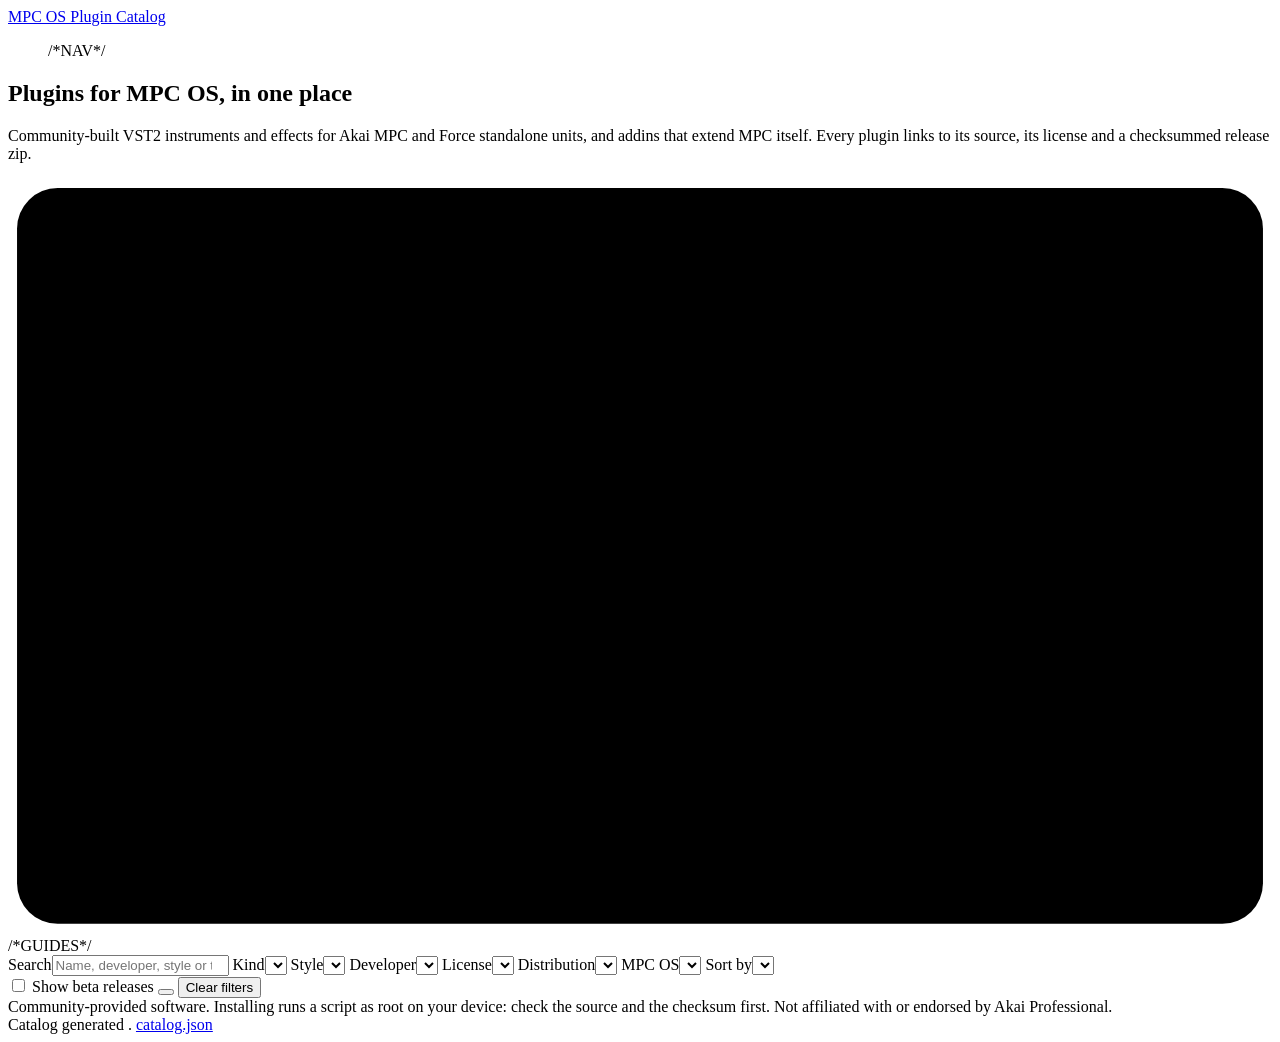
==== commit 17661af0: "site: MPC OS badge and filter from os_compat (phase 2) Each release card shows "MPC OS 2.x + 3.x" (w" ====
--- a/tools/catalog_site/index.template.html
+++ b/tools/catalog_site/index.template.html
@@ -49,6 +49,7 @@
     <label>Developer<select id="f-dev"></select></label>
     <label>License<select id="f-lic"></select></label>
     <label>Distribution<select id="f-dist"></select></label>
+    <label>MPC OS<select id="f-os"></select></label>
     <label>Sort by<select id="sort"></select></label>
   </div>
   <div class="status">
@@ -96,7 +97,7 @@
 <script>
 var CAT = JSON.parse(document.getElementById("data").textContent);
 var P = CAT.plugins;
-var state = { q: "", kind: "", style: "", dev: "", lic: "", dist: "", sort: "updated", rev: false, beta: false, sel: [] };
+var state = { q: "", kind: "", style: "", dev: "", lic: "", dist: "", os: "", sort: "updated", rev: false, beta: false, sel: [] };
 var STORE = JSON.parse(document.getElementById("store").textContent);
 var BY_WARNING = "The result contains firmware-derived data: build it yourself, install it on your own devices only, never share it.";
 var ID_RE = /^[a-z0-9]+(-[a-z0-9]+)*$/;
@@ -120,6 +121,7 @@
 var allKinds = {}; P.forEach(function (p) { kindsOf(p).forEach(function (k) { allKinds[k] = 1; }); });
 fillSelect("f-kind", "All kinds", Object.keys(allKinds).sort(), function (v) { return KINDS[v] || v; });
 fillSelect("f-dist", "Any distribution", ["release", "build-yourself"], function (v) { return v === "release" ? "Download a release zip" : "Build it yourself"; });
+fillSelect("f-os", "Any MPC OS", ["2x", "3x"], function (v) { return v === "2x" ? "Works on MPC OS 2.x" : "MPC OS 3.x only"; });
 fillSelect("f-style", "All styles", uniq(function (p) { return p.style; }), title);
 fillSelect("f-dev", "All developers", uniq(function (p) { return p.author; }));
 fillSelect("f-lic", "Any license", ["open", "source-available"], function (v) { return v === "open" ? "Open source" : "Source-available (restricted use)"; });
@@ -132,6 +134,24 @@
   var beta = v.filter(function (x) { return x.channel === "beta"; })[0];
   if (state.beta && beta && (!stable || beta.date >= stable.date)) return beta;
   return stable || (state.beta ? beta : null) || null;
+}
+/* Which MPC OS generations a version works on (catalog_check.py works it out from the skin and glibc; docs/OS2_SKINS.md). Absent for
+   addins, build-yourself entries and catalogs built before the field: no badge then. */
+function osGens(v) { return v && v.os_compat && v.os_compat.length ? v.os_compat : null; }
+function tested2x(v) { return !!(v && (v.tested || []).some(function (t) { return /^2\./.test(t.firmware || ""); })); }
+function osWhy(v) {   /* plain words; the exact reasons stay in the tooltip */
+  var w = v.os_compat_why || [], lib = w.some(function (x) { return /^needs glibc/.test(x); }), skin = w.some(function (x) { return !/^needs glibc/.test(x); });
+  return (lib ? "needs a newer system library than MPC OS 2.x has" : "") + (lib && skin ? "; " : "") + (skin ? "its skin uses a newer file format than MPC OS 2.x reads" : "");
+}
+function osTag(v) {
+  var g = osGens(v); if (!g) return "";
+  if (g.indexOf("2.x") >= 0) return '<span class="tag ok" title="' + esc("Skin and library checked against MPC OS 2.15.1's own skins and glibc. " + (tested2x(v) ? "Tested on a 2.x unit." : "Not yet tested on a 2.x unit.")) + '">MPC OS 2.x + 3.x' + (tested2x(v) ? " &middot; tested" : "") + '</span>';
+  return '<span class="tag warn" title="' + esc("Not compatible with MPC OS 2.x" + (osWhy(v) ? ": " + osWhy(v) : "") + ((v.os_compat_why || []).length ? " (" + v.os_compat_why.join("; ") + ")" : "")) + '">MPC OS 3.x only</span>';
+}
+function osRow(v) {
+  var g = osGens(v); if (!g) return "";
+  if (g.indexOf("2.x") >= 0) return '<dt>MPC OS</dt><dd>2.x and 3.x (' + (tested2x(v) ? "tested on a 2.x unit" : "checked against 2.15.1's own skins, not yet tested on a 2.x unit") + ')</dd>';
+  return '<dt>MPC OS</dt><dd>3.x only' + (osWhy(v) ? ' (' + esc(osWhy(v)) + ')' : '') + '</dd>';
 }
 function match(p) {
   var s = state, hay = [p.name, p.author, p.style || "", (p.tags || []).join(" "), p.summary].join(" ").toLowerCase();
@@ -143,6 +163,7 @@
   if (s.dev && p.author !== s.dev) return false;
   if (s.lic === "open" && p.source_available) return false;
   if (s.lic === "source-available" && !p.source_available) return false;
+  if (s.os) { var g = osGens(shown(p)); if (!g || (s.os === "2x") !== (g.indexOf("2.x") >= 0)) return false; }
   return true;
 }
 function size(n) { return n > 1e6 ? (n / 1e6).toFixed(1) + " MB" : Math.round(n / 1e3) + " KB"; }
@@ -158,6 +179,7 @@
   if (p.style) tags.push('<span class="tag">' + esc(title(p.style)) + '</span>');
   tags.push('<span class="tag">' + esc(p.license) + '</span>');
   if (p.source_available) tags.push('<span class="tag warn" title="Source is public but the license limits how it may be used">Restricted use</span>');
+  if (!by && p.kind !== "addin" && osTag(v)) tags.push(osTag(v));
   (p.tags || []).forEach(function (t) { if (!(by && t === "firmware-derived")) tags.push('<span class="tag">' + esc(t) + '</span>'); });
   var hist = p.versions.length ? '<details class="vers"><summary>Versions (' + p.versions.length + ')</summary><table>' + p.versions.map(function (x) {
     var cols = by ? '<td><a href="' + esc(safeUrl(x.source_url)) + '">tag ' + esc(x.tag) + '</a></td>' : '<td>' + size(x.size) + '</td><td title="sha256 ' + esc(x.sha256) + '">' + esc(x.sha256.slice(0, 10)) + '</td>';
@@ -185,7 +207,7 @@
       '<a class="btn-l" href="https://github.com/' + esc(p.repo) + '">Source</a></div>' + hist + '</article>';
   }
   return head +
-    '<dl class="meta"><dt>Updated</dt><dd>' + esc(p.updated || "n/a") + '</dd><dt>Downloads</dt><dd>' + p.downloads.toLocaleString() + '</dd>' + testedRow(v) +
+    '<dl class="meta"><dt>Updated</dt><dd>' + esc(p.updated || "n/a") + '</dd><dt>Downloads</dt><dd>' + p.downloads.toLocaleString() + '</dd>' + testedRow(v) + (p.kind !== "addin" ? osRow(v) : "") +
     (v && p.kind !== "addin" ? '<dt>Projects</dt><dd>Compat ' + v.param_compat + ' (saved projects break only when this changes)</dd>' : '') + '<dt>Source</dt><dd>' + esc(p.repo) + '</dd></dl>' +
     '<div class="actions">' + (v ? '<a class="btn-l primary" href="' + esc(v.url) + '">Download</a>' : '') +
     '<a class="btn-l" href="https://github.com/' + esc(p.repo) + '">Source</a>' +
@@ -204,7 +226,7 @@
   save();
 }
 function save() {
-  var d = { q: state.q, kind: state.kind, style: state.style, dev: state.dev, lic: state.lic, dist: state.dist, sort: state.sort === "updated" ? "" : state.sort, rev: state.rev ? "1" : "", beta: state.beta ? "1" : "", sel: state.sel.join(",") }, q = [];
+  var d = { q: state.q, kind: state.kind, style: state.style, dev: state.dev, lic: state.lic, dist: state.dist, os: state.os, sort: state.sort === "updated" ? "" : state.sort, rev: state.rev ? "1" : "", beta: state.beta ? "1" : "", sel: state.sel.join(",") }, q = [];
   Object.keys(d).forEach(function (k) { if (d[k]) q.push(k + "=" + encodeURIComponent(d[k])); });
   try { history.replaceState(null, "", q.length ? "#" + q.join("&") : location.pathname + location.search); } catch (e) {}
 }
@@ -218,11 +240,11 @@
   });
   if (!SORTS[state.sort]) state.sort = "updated";
 }
-var map = { "q": "q", "f-kind": "kind", "f-style": "style", "f-dev": "dev", "f-lic": "lic", "f-dist": "dist", "sort": "sort" };
+var map = { "q": "q", "f-kind": "kind", "f-style": "style", "f-dev": "dev", "f-lic": "lic", "f-dist": "dist", "f-os": "os", "sort": "sort" };
 Object.keys(map).forEach(function (id) { $(id).addEventListener(id === "q" ? "input" : "change", function () { state[map[id]] = $(id).value; if (id === "sort") state.rev = false; render(); }); });
 $("beta").addEventListener("change", function () { state.beta = $("beta").checked; render(); });
 $("dir").addEventListener("click", function () { state.rev = !state.rev; render(); });
-$("clear").addEventListener("click", function () { state = { q: "", kind: "", style: "", dev: "", lic: "", dist: "", sort: "updated", rev: false, beta: false, sel: state.sel }; sync(); render(); });
+$("clear").addEventListener("click", function () { state = { q: "", kind: "", style: "", dev: "", lic: "", dist: "", os: "", sort: "updated", rev: false, beta: false, sel: state.sel }; sync(); render(); });
 function sync() { Object.keys(map).forEach(function (id) { $(id).value = state[map[id]]; }); $("beta").checked = state.beta; }
 load(); sync(); render();
 
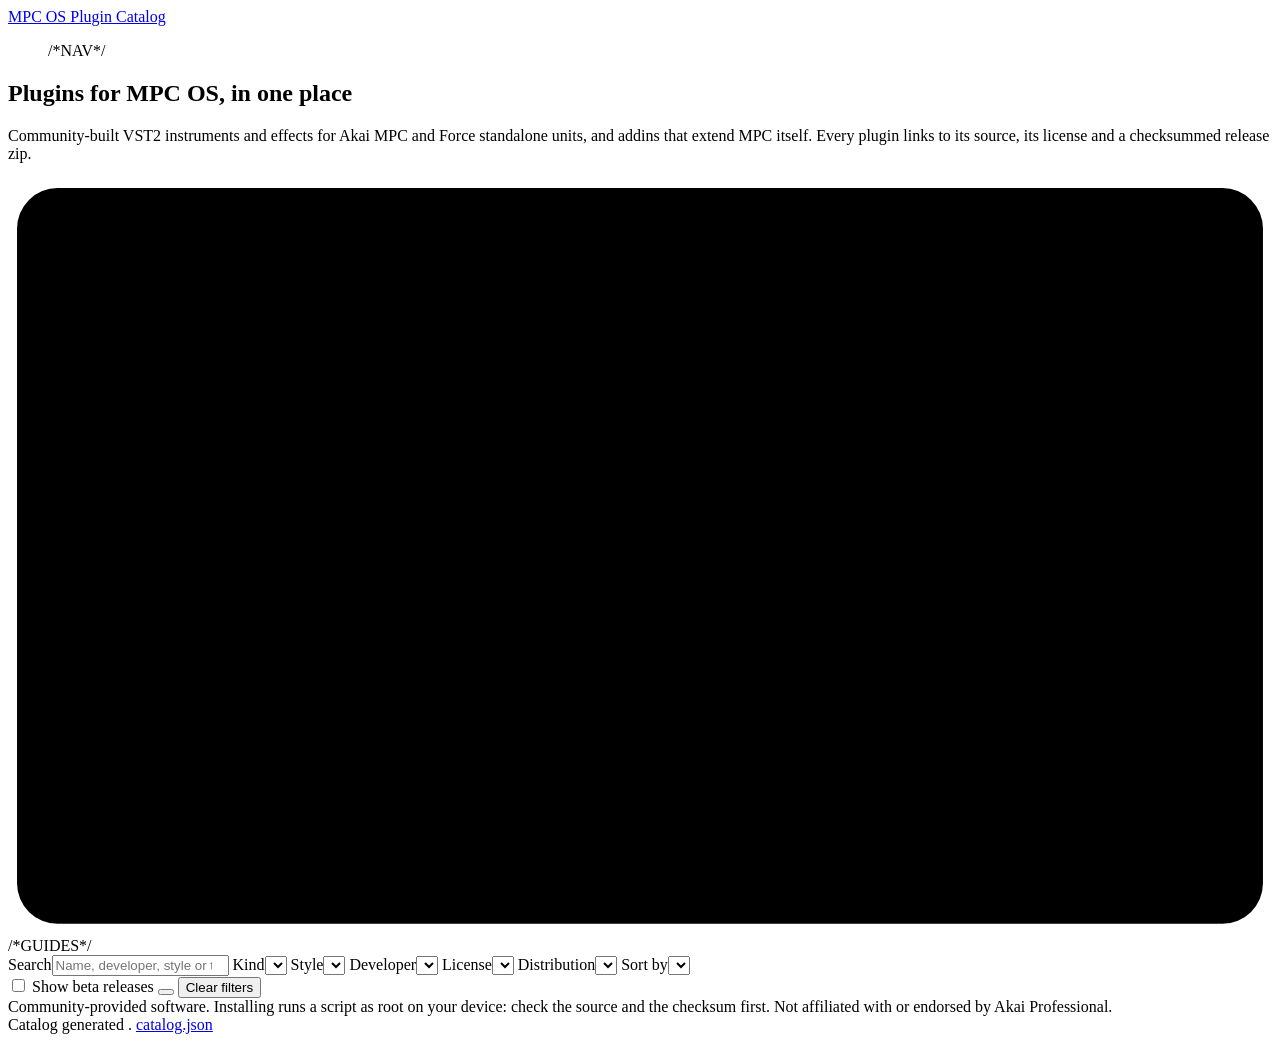
==== commit 49958723: "Merge origin/main into skin-os2-mode (test_shadow_skin.py: keep both sides' tests) Co-Authored-By: C" ====
--- a/tools/catalog_site/index.template.html
+++ b/tools/catalog_site/index.template.html
@@ -49,7 +49,6 @@
     <label>Developer<select id="f-dev"></select></label>
     <label>License<select id="f-lic"></select></label>
     <label>Distribution<select id="f-dist"></select></label>
-    <label>MPC OS<select id="f-os"></select></label>
     <label>Sort by<select id="sort"></select></label>
   </div>
   <div class="status">
@@ -97,7 +96,7 @@
 <script>
 var CAT = JSON.parse(document.getElementById("data").textContent);
 var P = CAT.plugins;
-var state = { q: "", kind: "", style: "", dev: "", lic: "", dist: "", os: "", sort: "updated", rev: false, beta: false, sel: [] };
+var state = { q: "", kind: "", style: "", dev: "", lic: "", dist: "", sort: "updated", rev: false, beta: false, sel: [] };
 var STORE = JSON.parse(document.getElementById("store").textContent);
 var BY_WARNING = "The result contains firmware-derived data: build it yourself, install it on your own devices only, never share it.";
 var ID_RE = /^[a-z0-9]+(-[a-z0-9]+)*$/;
@@ -121,7 +120,6 @@
 var allKinds = {}; P.forEach(function (p) { kindsOf(p).forEach(function (k) { allKinds[k] = 1; }); });
 fillSelect("f-kind", "All kinds", Object.keys(allKinds).sort(), function (v) { return KINDS[v] || v; });
 fillSelect("f-dist", "Any distribution", ["release", "build-yourself"], function (v) { return v === "release" ? "Download a release zip" : "Build it yourself"; });
-fillSelect("f-os", "Any MPC OS", ["2x", "3x"], function (v) { return v === "2x" ? "Works on MPC OS 2.x" : "MPC OS 3.x only"; });
 fillSelect("f-style", "All styles", uniq(function (p) { return p.style; }), title);
 fillSelect("f-dev", "All developers", uniq(function (p) { return p.author; }));
 fillSelect("f-lic", "Any license", ["open", "source-available"], function (v) { return v === "open" ? "Open source" : "Source-available (restricted use)"; });
@@ -134,24 +132,6 @@
   var beta = v.filter(function (x) { return x.channel === "beta"; })[0];
   if (state.beta && beta && (!stable || beta.date >= stable.date)) return beta;
   return stable || (state.beta ? beta : null) || null;
-}
-/* Which MPC OS generations a version works on (catalog_check.py works it out from the skin and glibc; docs/OS2_SKINS.md). Absent for
-   addins, build-yourself entries and catalogs built before the field: no badge then. */
-function osGens(v) { return v && v.os_compat && v.os_compat.length ? v.os_compat : null; }
-function tested2x(v) { return !!(v && (v.tested || []).some(function (t) { return /^2\./.test(t.firmware || ""); })); }
-function osWhy(v) {   /* plain words; the exact reasons stay in the tooltip */
-  var w = v.os_compat_why || [], lib = w.some(function (x) { return /^needs glibc/.test(x); }), skin = w.some(function (x) { return !/^needs glibc/.test(x); });
-  return (lib ? "needs a newer system library than MPC OS 2.x has" : "") + (lib && skin ? "; " : "") + (skin ? "its skin uses a newer file format than MPC OS 2.x reads" : "");
-}
-function osTag(v) {
-  var g = osGens(v); if (!g) return "";
-  if (g.indexOf("2.x") >= 0) return '<span class="tag ok" title="' + esc("Skin and library checked against MPC OS 2.15.1's own skins and glibc. " + (tested2x(v) ? "Tested on a 2.x unit." : "Not yet tested on a 2.x unit.")) + '">MPC OS 2.x + 3.x' + (tested2x(v) ? " &middot; tested" : "") + '</span>';
-  return '<span class="tag warn" title="' + esc("Not compatible with MPC OS 2.x" + (osWhy(v) ? ": " + osWhy(v) : "") + ((v.os_compat_why || []).length ? " (" + v.os_compat_why.join("; ") + ")" : "")) + '">MPC OS 3.x only</span>';
-}
-function osRow(v) {
-  var g = osGens(v); if (!g) return "";
-  if (g.indexOf("2.x") >= 0) return '<dt>MPC OS</dt><dd>2.x and 3.x (' + (tested2x(v) ? "tested on a 2.x unit" : "checked against 2.15.1's own skins, not yet tested on a 2.x unit") + ')</dd>';
-  return '<dt>MPC OS</dt><dd>3.x only' + (osWhy(v) ? ' (' + esc(osWhy(v)) + ')' : '') + '</dd>';
 }
 function match(p) {
   var s = state, hay = [p.name, p.author, p.style || "", (p.tags || []).join(" "), p.summary].join(" ").toLowerCase();
@@ -163,7 +143,6 @@
   if (s.dev && p.author !== s.dev) return false;
   if (s.lic === "open" && p.source_available) return false;
   if (s.lic === "source-available" && !p.source_available) return false;
-  if (s.os) { var g = osGens(shown(p)); if (!g || (s.os === "2x") !== (g.indexOf("2.x") >= 0)) return false; }
   return true;
 }
 function size(n) { return n > 1e6 ? (n / 1e6).toFixed(1) + " MB" : Math.round(n / 1e3) + " KB"; }
@@ -179,7 +158,6 @@
   if (p.style) tags.push('<span class="tag">' + esc(title(p.style)) + '</span>');
   tags.push('<span class="tag">' + esc(p.license) + '</span>');
   if (p.source_available) tags.push('<span class="tag warn" title="Source is public but the license limits how it may be used">Restricted use</span>');
-  if (!by && p.kind !== "addin" && osTag(v)) tags.push(osTag(v));
   (p.tags || []).forEach(function (t) { if (!(by && t === "firmware-derived")) tags.push('<span class="tag">' + esc(t) + '</span>'); });
   var hist = p.versions.length ? '<details class="vers"><summary>Versions (' + p.versions.length + ')</summary><table>' + p.versions.map(function (x) {
     var cols = by ? '<td><a href="' + esc(safeUrl(x.source_url)) + '">tag ' + esc(x.tag) + '</a></td>' : '<td>' + size(x.size) + '</td><td title="sha256 ' + esc(x.sha256) + '">' + esc(x.sha256.slice(0, 10)) + '</td>';
@@ -207,7 +185,7 @@
       '<a class="btn-l" href="https://github.com/' + esc(p.repo) + '">Source</a></div>' + hist + '</article>';
   }
   return head +
-    '<dl class="meta"><dt>Updated</dt><dd>' + esc(p.updated || "n/a") + '</dd><dt>Downloads</dt><dd>' + p.downloads.toLocaleString() + '</dd>' + testedRow(v) + (p.kind !== "addin" ? osRow(v) : "") +
+    '<dl class="meta"><dt>Updated</dt><dd>' + esc(p.updated || "n/a") + '</dd><dt>Downloads</dt><dd>' + p.downloads.toLocaleString() + '</dd>' + testedRow(v) +
     (v && p.kind !== "addin" ? '<dt>Projects</dt><dd>Compat ' + v.param_compat + ' (saved projects break only when this changes)</dd>' : '') + '<dt>Source</dt><dd>' + esc(p.repo) + '</dd></dl>' +
     '<div class="actions">' + (v ? '<a class="btn-l primary" href="' + esc(v.url) + '">Download</a>' : '') +
     '<a class="btn-l" href="https://github.com/' + esc(p.repo) + '">Source</a>' +
@@ -226,7 +204,7 @@
   save();
 }
 function save() {
-  var d = { q: state.q, kind: state.kind, style: state.style, dev: state.dev, lic: state.lic, dist: state.dist, os: state.os, sort: state.sort === "updated" ? "" : state.sort, rev: state.rev ? "1" : "", beta: state.beta ? "1" : "", sel: state.sel.join(",") }, q = [];
+  var d = { q: state.q, kind: state.kind, style: state.style, dev: state.dev, lic: state.lic, dist: state.dist, sort: state.sort === "updated" ? "" : state.sort, rev: state.rev ? "1" : "", beta: state.beta ? "1" : "", sel: state.sel.join(",") }, q = [];
   Object.keys(d).forEach(function (k) { if (d[k]) q.push(k + "=" + encodeURIComponent(d[k])); });
   try { history.replaceState(null, "", q.length ? "#" + q.join("&") : location.pathname + location.search); } catch (e) {}
 }
@@ -240,11 +218,11 @@
   });
   if (!SORTS[state.sort]) state.sort = "updated";
 }
-var map = { "q": "q", "f-kind": "kind", "f-style": "style", "f-dev": "dev", "f-lic": "lic", "f-dist": "dist", "f-os": "os", "sort": "sort" };
+var map = { "q": "q", "f-kind": "kind", "f-style": "style", "f-dev": "dev", "f-lic": "lic", "f-dist": "dist", "sort": "sort" };
 Object.keys(map).forEach(function (id) { $(id).addEventListener(id === "q" ? "input" : "change", function () { state[map[id]] = $(id).value; if (id === "sort") state.rev = false; render(); }); });
 $("beta").addEventListener("change", function () { state.beta = $("beta").checked; render(); });
 $("dir").addEventListener("click", function () { state.rev = !state.rev; render(); });
-$("clear").addEventListener("click", function () { state = { q: "", kind: "", style: "", dev: "", lic: "", dist: "", os: "", sort: "updated", rev: false, beta: false, sel: state.sel }; sync(); render(); });
+$("clear").addEventListener("click", function () { state = { q: "", kind: "", style: "", dev: "", lic: "", dist: "", sort: "updated", rev: false, beta: false, sel: state.sel }; sync(); render(); });
 function sync() { Object.keys(map).forEach(function (id) { $(id).value = state[map[id]]; }); $("beta").checked = state.beta; }
 load(); sync(); render();
 
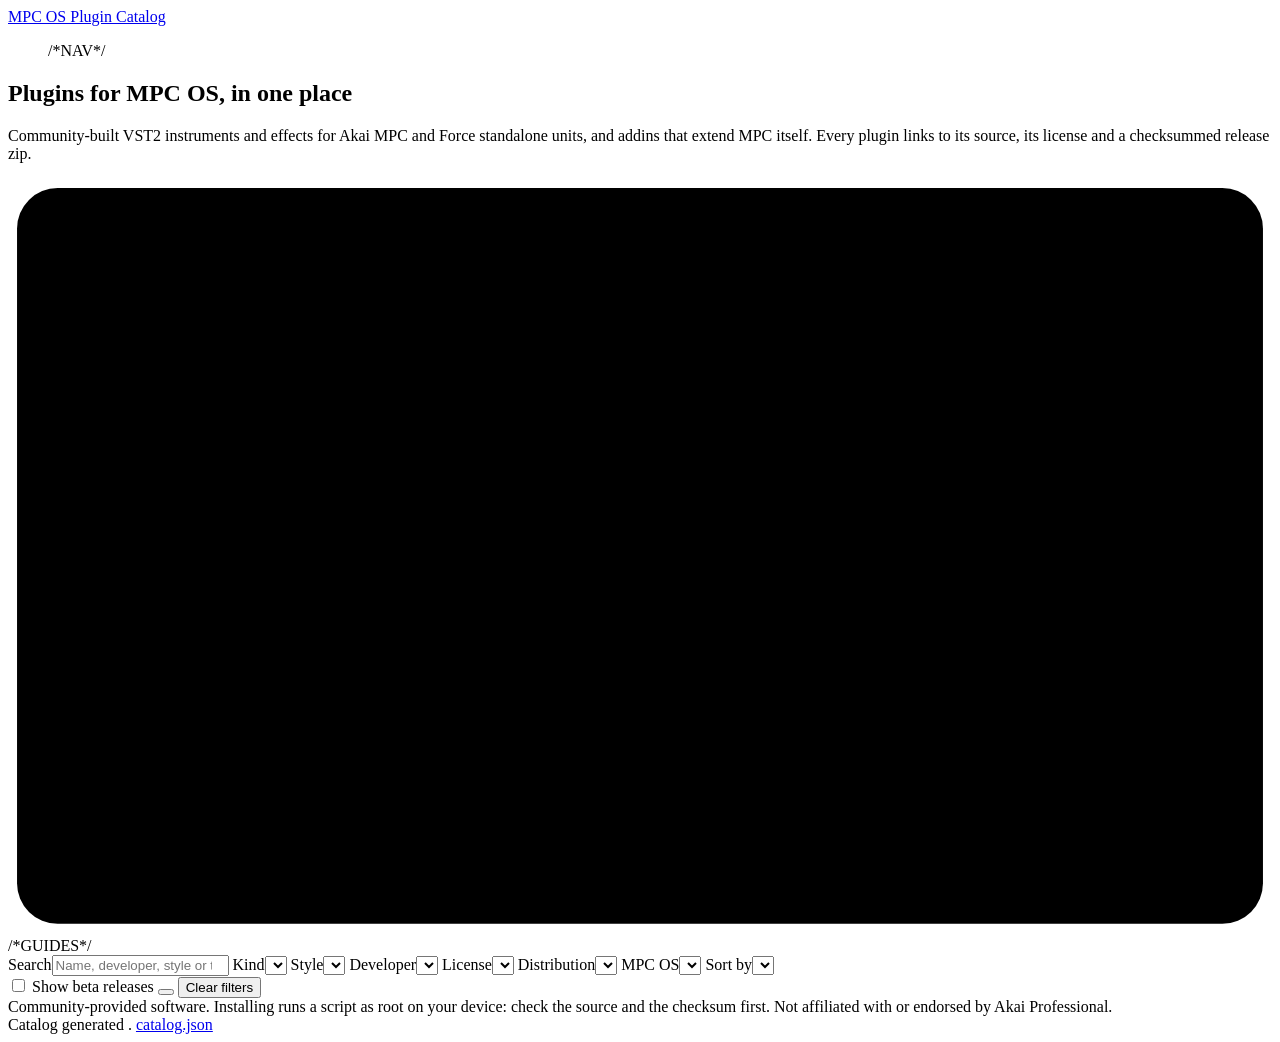
==== commit cb66673c: "Merge pull request #178 from sd88me/catalog-os-badge site: MPC OS 2.x / 3.x badge and filter (phase " ====
--- a/tools/catalog_site/index.template.html
+++ b/tools/catalog_site/index.template.html
@@ -49,6 +49,7 @@
     <label>Developer<select id="f-dev"></select></label>
     <label>License<select id="f-lic"></select></label>
     <label>Distribution<select id="f-dist"></select></label>
+    <label>MPC OS<select id="f-os"></select></label>
     <label>Sort by<select id="sort"></select></label>
   </div>
   <div class="status">
@@ -96,7 +97,7 @@
 <script>
 var CAT = JSON.parse(document.getElementById("data").textContent);
 var P = CAT.plugins;
-var state = { q: "", kind: "", style: "", dev: "", lic: "", dist: "", sort: "updated", rev: false, beta: false, sel: [] };
+var state = { q: "", kind: "", style: "", dev: "", lic: "", dist: "", os: "", sort: "updated", rev: false, beta: false, sel: [] };
 var STORE = JSON.parse(document.getElementById("store").textContent);
 var BY_WARNING = "The result contains firmware-derived data: build it yourself, install it on your own devices only, never share it.";
 var ID_RE = /^[a-z0-9]+(-[a-z0-9]+)*$/;
@@ -120,6 +121,7 @@
 var allKinds = {}; P.forEach(function (p) { kindsOf(p).forEach(function (k) { allKinds[k] = 1; }); });
 fillSelect("f-kind", "All kinds", Object.keys(allKinds).sort(), function (v) { return KINDS[v] || v; });
 fillSelect("f-dist", "Any distribution", ["release", "build-yourself"], function (v) { return v === "release" ? "Download a release zip" : "Build it yourself"; });
+fillSelect("f-os", "Any MPC OS", ["2x", "3x"], function (v) { return v === "2x" ? "Works on MPC OS 2.x" : "MPC OS 3.x only"; });
 fillSelect("f-style", "All styles", uniq(function (p) { return p.style; }), title);
 fillSelect("f-dev", "All developers", uniq(function (p) { return p.author; }));
 fillSelect("f-lic", "Any license", ["open", "source-available"], function (v) { return v === "open" ? "Open source" : "Source-available (restricted use)"; });
@@ -132,6 +134,24 @@
   var beta = v.filter(function (x) { return x.channel === "beta"; })[0];
   if (state.beta && beta && (!stable || beta.date >= stable.date)) return beta;
   return stable || (state.beta ? beta : null) || null;
+}
+/* Which MPC OS generations a version works on (catalog_check.py works it out from the skin and glibc; docs/OS2_SKINS.md). Absent for
+   addins, build-yourself entries and catalogs built before the field: no badge then. */
+function osGens(v) { return v && v.os_compat && v.os_compat.length ? v.os_compat : null; }
+function tested2x(v) { return !!(v && (v.tested || []).some(function (t) { return /^2\./.test(t.firmware || ""); })); }
+function osWhy(v) {   /* plain words; the exact reasons stay in the tooltip */
+  var w = v.os_compat_why || [], lib = w.some(function (x) { return /^needs glibc/.test(x); }), skin = w.some(function (x) { return !/^needs glibc/.test(x); });
+  return (lib ? "needs a newer system library than MPC OS 2.x has" : "") + (lib && skin ? "; " : "") + (skin ? "its skin uses a newer file format than MPC OS 2.x reads" : "");
+}
+function osTag(v) {
+  var g = osGens(v); if (!g) return "";
+  if (g.indexOf("2.x") >= 0) return '<span class="tag ok" title="' + esc("Skin and library checked against MPC OS 2.15.1's own skins and glibc. " + (tested2x(v) ? "Tested on a 2.x unit." : "Not yet tested on a 2.x unit.")) + '">MPC OS 2.x + 3.x' + (tested2x(v) ? " &middot; tested" : "") + '</span>';
+  return '<span class="tag warn" title="' + esc("Not compatible with MPC OS 2.x" + (osWhy(v) ? ": " + osWhy(v) : "") + ((v.os_compat_why || []).length ? " (" + v.os_compat_why.join("; ") + ")" : "")) + '">MPC OS 3.x only</span>';
+}
+function osRow(v) {
+  var g = osGens(v); if (!g) return "";
+  if (g.indexOf("2.x") >= 0) return '<dt>MPC OS</dt><dd>2.x and 3.x (' + (tested2x(v) ? "tested on a 2.x unit" : "checked against 2.15.1's own skins, not yet tested on a 2.x unit") + ')</dd>';
+  return '<dt>MPC OS</dt><dd>3.x only' + (osWhy(v) ? ' (' + esc(osWhy(v)) + ')' : '') + '</dd>';
 }
 function match(p) {
   var s = state, hay = [p.name, p.author, p.style || "", (p.tags || []).join(" "), p.summary].join(" ").toLowerCase();
@@ -143,6 +163,7 @@
   if (s.dev && p.author !== s.dev) return false;
   if (s.lic === "open" && p.source_available) return false;
   if (s.lic === "source-available" && !p.source_available) return false;
+  if (s.os) { var g = osGens(shown(p)); if (!g || (s.os === "2x") !== (g.indexOf("2.x") >= 0)) return false; }
   return true;
 }
 function size(n) { return n > 1e6 ? (n / 1e6).toFixed(1) + " MB" : Math.round(n / 1e3) + " KB"; }
@@ -158,6 +179,7 @@
   if (p.style) tags.push('<span class="tag">' + esc(title(p.style)) + '</span>');
   tags.push('<span class="tag">' + esc(p.license) + '</span>');
   if (p.source_available) tags.push('<span class="tag warn" title="Source is public but the license limits how it may be used">Restricted use</span>');
+  if (!by && p.kind !== "addin" && osTag(v)) tags.push(osTag(v));
   (p.tags || []).forEach(function (t) { if (!(by && t === "firmware-derived")) tags.push('<span class="tag">' + esc(t) + '</span>'); });
   var hist = p.versions.length ? '<details class="vers"><summary>Versions (' + p.versions.length + ')</summary><table>' + p.versions.map(function (x) {
     var cols = by ? '<td><a href="' + esc(safeUrl(x.source_url)) + '">tag ' + esc(x.tag) + '</a></td>' : '<td>' + size(x.size) + '</td><td title="sha256 ' + esc(x.sha256) + '">' + esc(x.sha256.slice(0, 10)) + '</td>';
@@ -185,7 +207,7 @@
       '<a class="btn-l" href="https://github.com/' + esc(p.repo) + '">Source</a></div>' + hist + '</article>';
   }
   return head +
-    '<dl class="meta"><dt>Updated</dt><dd>' + esc(p.updated || "n/a") + '</dd><dt>Downloads</dt><dd>' + p.downloads.toLocaleString() + '</dd>' + testedRow(v) +
+    '<dl class="meta"><dt>Updated</dt><dd>' + esc(p.updated || "n/a") + '</dd><dt>Downloads</dt><dd>' + p.downloads.toLocaleString() + '</dd>' + testedRow(v) + (p.kind !== "addin" ? osRow(v) : "") +
     (v && p.kind !== "addin" ? '<dt>Projects</dt><dd>Compat ' + v.param_compat + ' (saved projects break only when this changes)</dd>' : '') + '<dt>Source</dt><dd>' + esc(p.repo) + '</dd></dl>' +
     '<div class="actions">' + (v ? '<a class="btn-l primary" href="' + esc(v.url) + '">Download</a>' : '') +
     '<a class="btn-l" href="https://github.com/' + esc(p.repo) + '">Source</a>' +
@@ -204,7 +226,7 @@
   save();
 }
 function save() {
-  var d = { q: state.q, kind: state.kind, style: state.style, dev: state.dev, lic: state.lic, dist: state.dist, sort: state.sort === "updated" ? "" : state.sort, rev: state.rev ? "1" : "", beta: state.beta ? "1" : "", sel: state.sel.join(",") }, q = [];
+  var d = { q: state.q, kind: state.kind, style: state.style, dev: state.dev, lic: state.lic, dist: state.dist, os: state.os, sort: state.sort === "updated" ? "" : state.sort, rev: state.rev ? "1" : "", beta: state.beta ? "1" : "", sel: state.sel.join(",") }, q = [];
   Object.keys(d).forEach(function (k) { if (d[k]) q.push(k + "=" + encodeURIComponent(d[k])); });
   try { history.replaceState(null, "", q.length ? "#" + q.join("&") : location.pathname + location.search); } catch (e) {}
 }
@@ -218,11 +240,11 @@
   });
   if (!SORTS[state.sort]) state.sort = "updated";
 }
-var map = { "q": "q", "f-kind": "kind", "f-style": "style", "f-dev": "dev", "f-lic": "lic", "f-dist": "dist", "sort": "sort" };
+var map = { "q": "q", "f-kind": "kind", "f-style": "style", "f-dev": "dev", "f-lic": "lic", "f-dist": "dist", "f-os": "os", "sort": "sort" };
 Object.keys(map).forEach(function (id) { $(id).addEventListener(id === "q" ? "input" : "change", function () { state[map[id]] = $(id).value; if (id === "sort") state.rev = false; render(); }); });
 $("beta").addEventListener("change", function () { state.beta = $("beta").checked; render(); });
 $("dir").addEventListener("click", function () { state.rev = !state.rev; render(); });
-$("clear").addEventListener("click", function () { state = { q: "", kind: "", style: "", dev: "", lic: "", dist: "", sort: "updated", rev: false, beta: false, sel: state.sel }; sync(); render(); });
+$("clear").addEventListener("click", function () { state = { q: "", kind: "", style: "", dev: "", lic: "", dist: "", os: "", sort: "updated", rev: false, beta: false, sel: state.sel }; sync(); render(); });
 function sync() { Object.keys(map).forEach(function (id) { $(id).value = state[map[id]]; }); $("beta").checked = state.beta; }
 load(); sync(); render();
 
